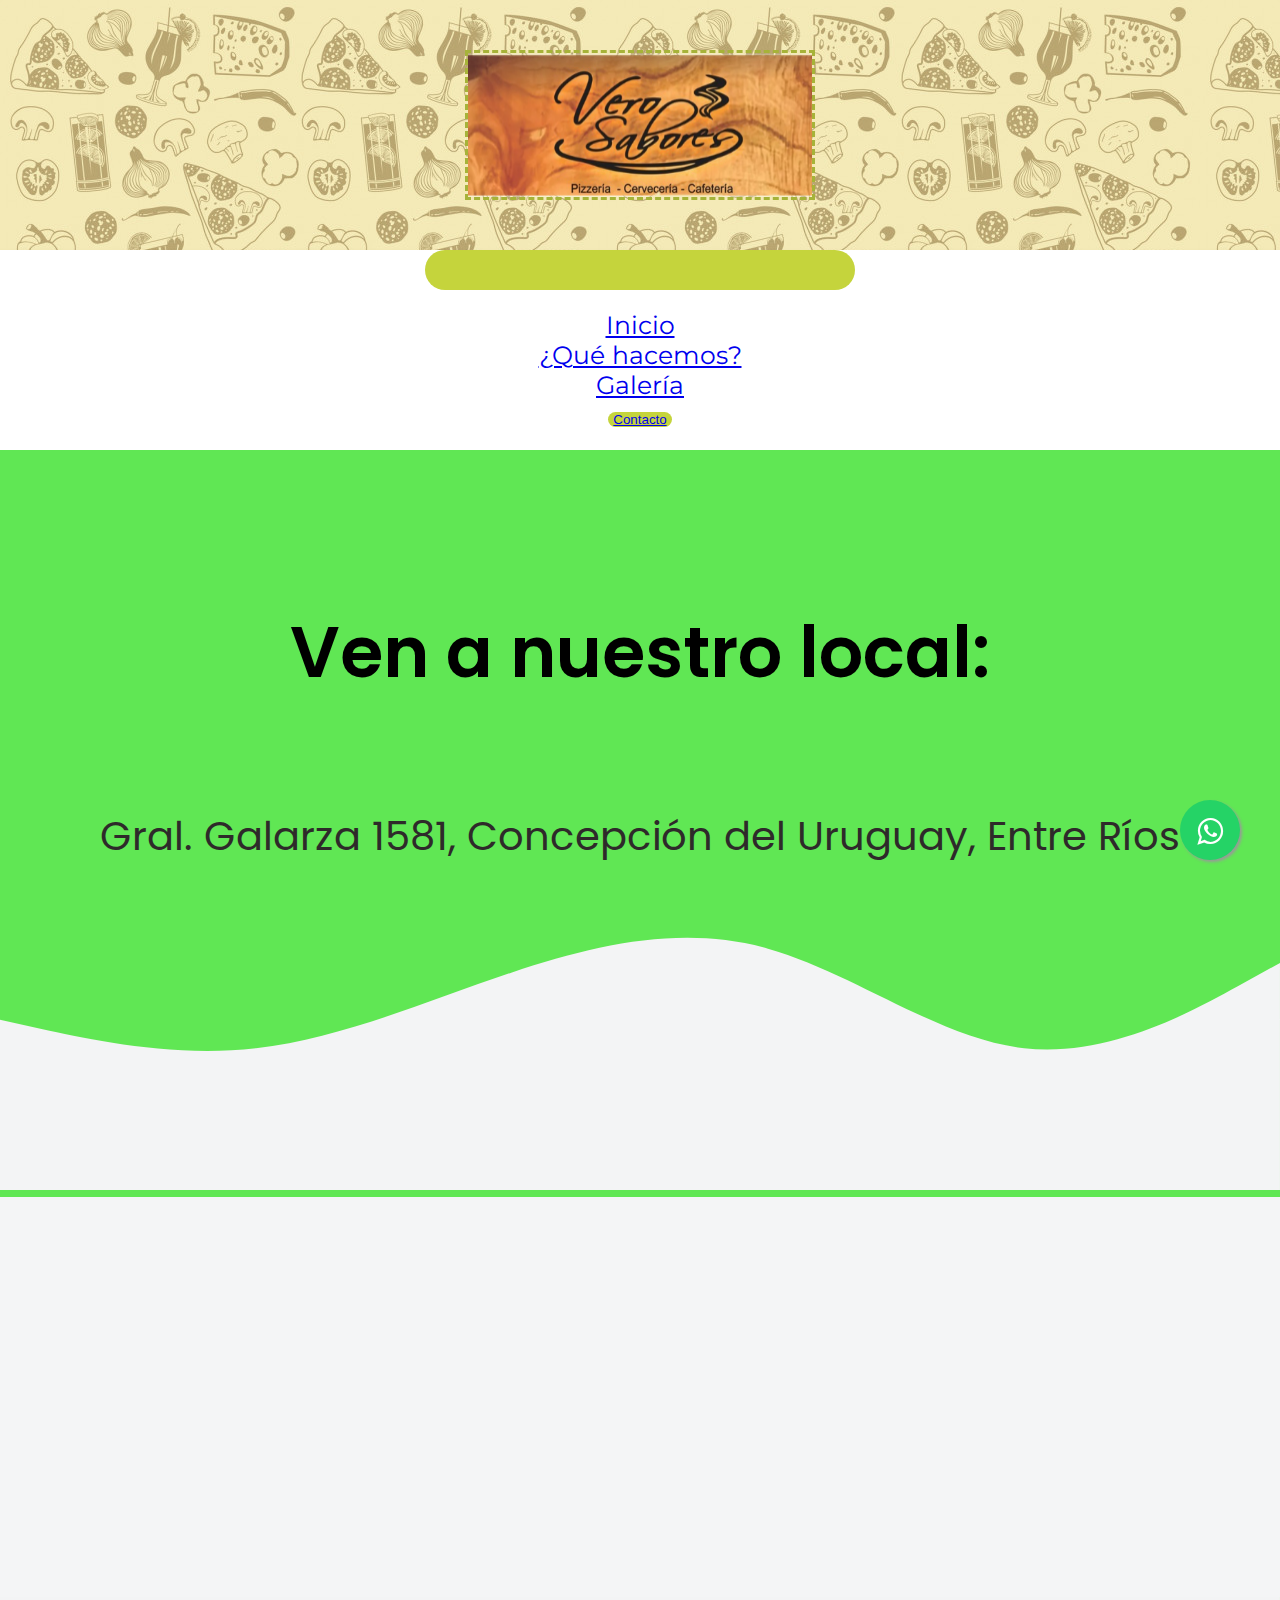
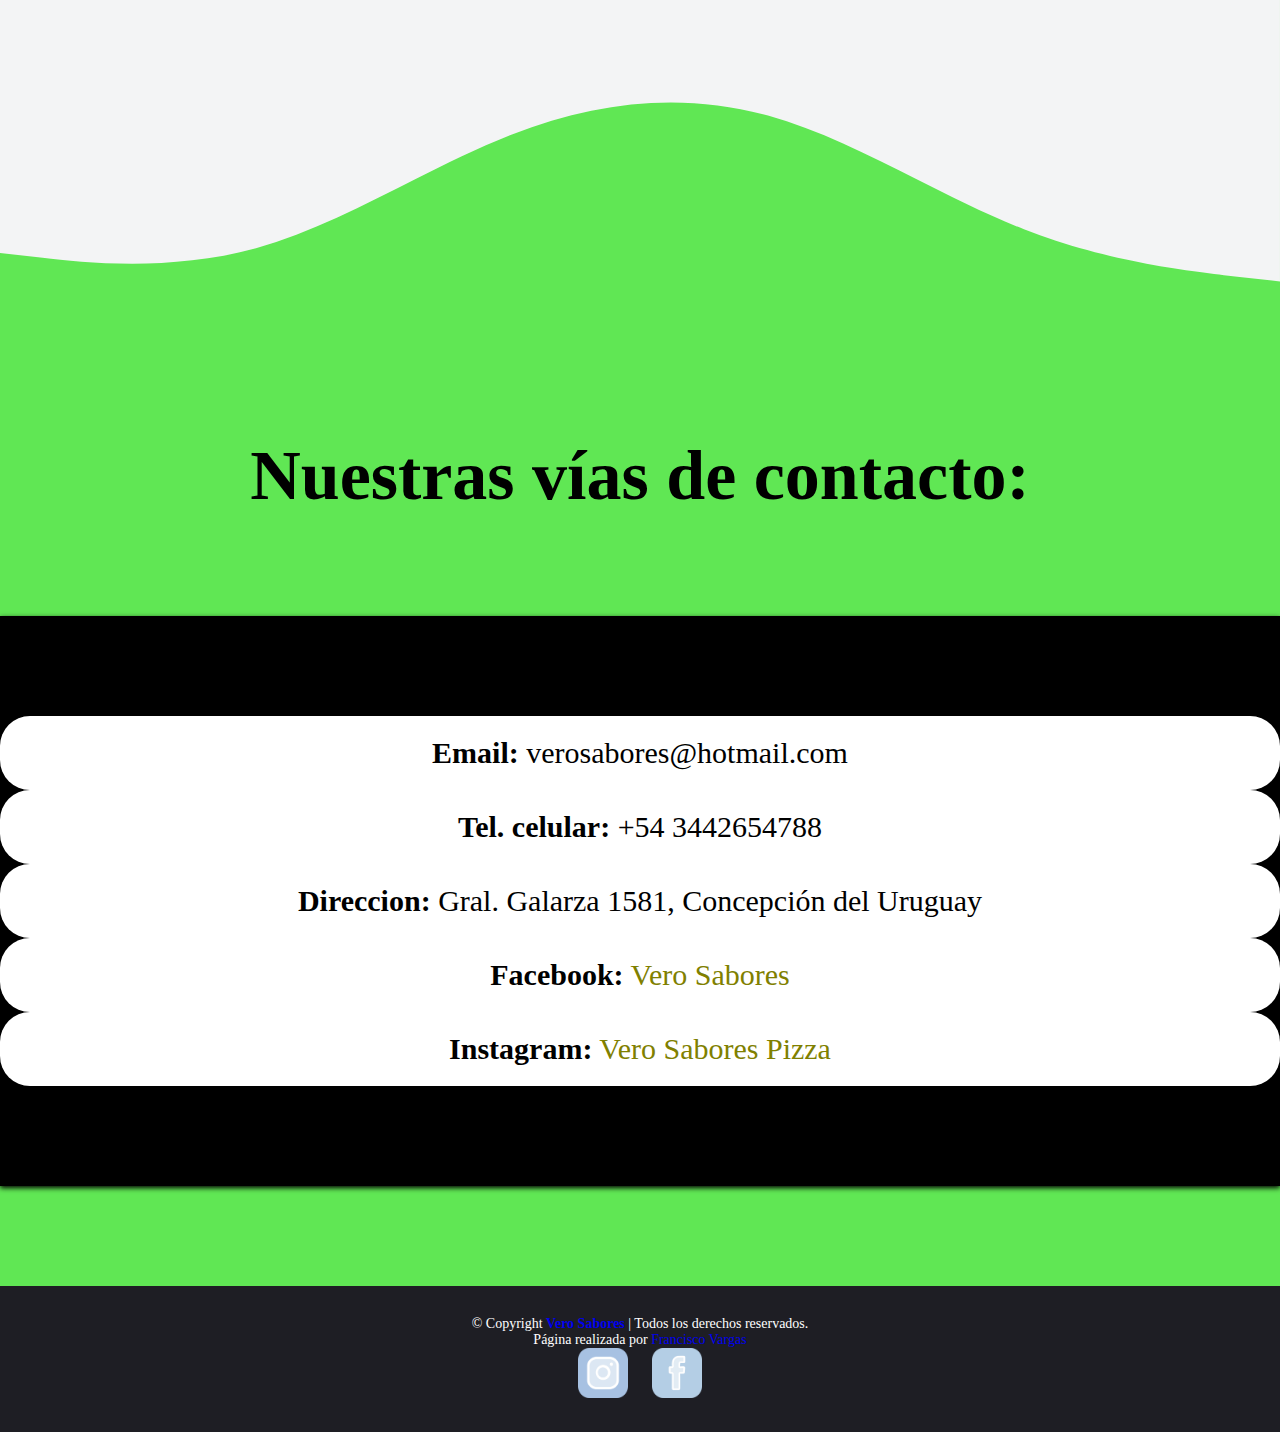
==== contacto.html @ 77429484 "Cambios al responsive Contacto" ====
<!DOCTYPE html>
<html lang="en">
<head>
    <!-- Metatags -->

    <meta charset="UTF-8">
    <meta http-equiv="X-UA-Compatible" content="IE=edge">
    <meta name="viewport" content="width=device-width, initial-scale=1.0">

    <!-- Title -->

    <title>VeroSabores | Contacto 🍻</title>

    <!-- Desc. & Keywords -->

    <meta name="description" content="">
    <meta name="keywords" content="">

    <!-- Fonts -->

    <link rel="preconnect" href="https://fonts.gstatic.com">
    <link href="https://fonts.googleapis.com/css2?family=Montserrat:wght@500&display=swap" rel="stylesheet">
    <link rel="preconnect" href="https://fonts.gstatic.com">
    <link href="https://fonts.googleapis.com/css2?family=Poppins:wght@300;600&display=swap" rel="stylesheet">

    <!-- Bootstrap 5.0v (Beta) -->

    <link href="https://cdn.jsdelivr.net/npm/bootstrap@5.0.0-beta2/dist/css/bootstrap.min.css" rel="stylesheet" integrity="sha384-BmbxuPwQa2lc/FVzBcNJ7UAyJxM6wuqIj61tLrc4wSX0szH/Ev+nYRRuWlolflfl" crossorigin="anonymous">
    <script src="https://cdn.jsdelivr.net/npm/bootstrap@5.0.0-beta2/dist/js/bootstrap.bundle.min.js" integrity="sha384-b5kHyXgcpbZJO/tY9Ul7kGkf1S0CWuKcCD38l8YkeH8z8QjE0GmW1gYU5S9FOnJ0" crossorigin="anonymous"></script>

    <!-- Link CSS & JS -->

    <link rel="stylesheet" href="css/styles.css">
    <link rel="stylesheet" href="css/lightbox.min.css">
    <link rel="stylesheet" href="css/whatsapp.css">
    <link rel="stylesheet" href="js/lightbox-plus-jquery.min.js">
    <link rel="stylesheet" href="js/lightbox.min.js">
    <link rel="stylesheet" href="js/scripts.js">

    <!-- Favicon -->

    <link rel="shortcut icon" href="assets/img/favicon.ico" type="image/x-icon">
    <link rel="icon" href="assets/img/favicon.ico" type="image/x-icon">

</head>

<body>
    <!-- Logotipo -->
    <div class="logotipo" style="background-image: url(assets/img/fondo-pizza.jpg);">

      <a href="index.html"><img class="nota" id="logo" src="assets/img/verosabores-logo-sinfondo1.png" alt="Logo de Vero Sabores"></a>

  </div>
  <!-- Navbar -->
  <header class="sticky-top">

    <nav class="navbar navbar-expand-lg navbar-light bg-color-nav">
      <div class="container-fluid">
        <button class="navbar-toggler" type="button" data-bs-toggle="collapse" data-bs-target="#navbarSupportedContent" aria-controls="navbarSupportedContent" aria-expanded="false" aria-label="Toggle navigation">
          <span class="navbar-toggler-icon"></span>
        </button>
        <div class="collapse navbar-collapse justify-content-center" id="navbarSupportedContent">
          <ul class="navbar-nav ml-auto mb-2 mb-lg-0">
            <li class="nav-item">
              <a class="nav-link " aria-current="page" href="index.html">Inicio</a>
            </li>
            <li class="nav-item">
              <a class="nav-link" href="que-hacemos.html">¿Qué hacemos?</a>
            </li>
            <li class="nav-item">
              <a class="nav-link" href="galeria.html">Galería</a>
            </li>
            <li class="nav-item">
              <button><a class="nav-link active" href="contacto.html" tabindex="-1">Contacto</a></button>
            </li>
          </ul>
        </div>
      </div>
    </nav>

</header>

<main class="main2">

  <div class="div">

    <h1 class="titl">Ven a nuestro local:</h1>

    <p class="titule--2">Gral. Galarza 1581, Concepción del Uruguay, Entre Ríos</p>
        <svg xmlns="http://www.w3.org/2000/svg" viewBox="0 0 1440 320">
          <path fill="#f3f4f5" fill-opacity="1" d="M0,128L48,138.7C96,149,192,171,288,160C384,149,480,107,576,74.7C672,43,768,21,864,48C960,75,1056,149,1152,160C1248,171,1344,117,1392,90.7L1440,64L1440,320L1392,320C1344,320,1248,320,1152,320C1056,320,960,320,864,320C768,320,672,320,576,320C480,320,384,320,288,320C192,320,96,320,48,320L0,320Z"></path>
        </svg>
        <div class="bg-lol map-responsive">
            <div>
              <iframe src="https://www.google.com/maps/embed?pb=!1m18!1m12!1m3!1d3365.485243478358!2d-58.24996128463995!3d-32.48645745607104!2m3!1f0!2f0!3f0!3m2!1i1024!2i768!4f13.1!3m3!1m2!1s0x95afdbb29544fcf9%3A0xb0e0a35dd9c854ce!2sGral.%20Galarza%201581%2C%20Concepci%C3%B3n%20del%20Uruguay%2C%20Entre%20R%C3%ADos!5e0!3m2!1ses!2sar!4v1617273213891!5m2!1ses!2sar" width="1600" height="400" style="border:0;" allowfullscreen="" loading="lazy"></iframe>  </div>
            </div>
        </div>
          <svg xmlns="http://www.w3.org/2000/svg" viewBox="0 0 1440 320">
          <path fill="#f3f4f5" fill-opacity="1" d="M0,288L48,293.3C96,299,192,309,288,282.7C384,256,480,192,576,154.7C672,117,768,107,864,133.3C960,160,1056,224,1152,261.3C1248,299,1344,309,1392,314.7L1440,320L1440,0L1392,0C1344,0,1248,0,1152,0C1056,0,960,0,864,0C768,0,672,0,576,0C480,0,384,0,288,0C192,0,96,0,48,0L0,0Z"></path>
        </svg>

      </div>

    <div class="container">

      <h1 class="titl">Nuestras vías de contacto:</h1>
      <div class="contactanos camb">
        <div class="container">

          <div class="spann"></div>

          <p class="contac"><b>Email:</b> verosabores@hotmail.com</p>
          <p class="contac"><b>Tel. celular:</b> +54 3442654788</p>
          <p class="contac"><b>Direccion:</b> Gral. Galarza 1581, Concepción del Uruguay</p>
          <p class="contac"><b>Facebook:</b> <a href="https://www.facebook.com/VeroSabores/" class="linkeaso">Vero Sabores</a></p>
          <p class="contac"><b>Instagram:</b> <a href="https://www.instagram.com/verosaborespizza/" class="linkeaso">Vero Sabores Pizza</a></p>

          <div class="spann main"></div>

        </div>

      </div>

    </div>
    <div class="spann main"></div>
</main>

<footer id="footer"> <!-- Footer -->
  <div class="container">
    <div>
      © Copyright <strong><span><a class="redsocial" href="https://www.instagram.com/verosaborespizza/" target="_blank">Vero Sabores</a></span></strong> | Todos los derechos reservados.
      <p>Página realizada por <a class="redsocial" href="https://www.instagram.com/codevarg/" target="_blank"> Francisco Vargas</a></p>
    </div>
    <a href="https://www.instagram.com/verosaborespizza/" target="_blank"><img class="socimed" src="assets/img/instagram.png" alt="Logo de Instagram"></a>
    <a href="https://www.facebook.com/VeroSabores/" target="_blank"><img class="socimed" src="assets/img/facebook.png" alt="Logo de Facebook"></a>
  </div>
</footer>

</body>

    <link rel="stylesheet" href="https://maxcdn.bootstrapcdn.com/font-awesome/4.5.0/css/font-awesome.min.css">
    <a href="https://api.whatsapp.com/send?phone=543442654788&text=Hola!%20Envianos%20un%20mensaje%20ante%20cualquier%20consulta%20:)." class="float" target="_blank">
    <i class="fa fa-whatsapp my-float"></i>
    </a>

</html>
---- css/styles.css ----
*   {
    box-sizing: border-box;
    margin: 0;
    padding: 0;
}

body {
    background-color: rgb(197, 212, 60);
    overflow-x: hidden;
}

nav {
    font-family: 'Montserrat', sans-serif;
    font-size: 25px;
    box-shadow: 0px 5px 5px 0px rgba(0,0,0,0.75);
}

nav ul {
    padding: 20px 0 20px 0;
}

nav ul li {
    padding-left: 50px;
    padding-right: 50px;
}

#logo {
    width: 350px;
    height: 150px;
    border: dashed 3px rgb(166, 179, 57);
}

.nota {
    display: block;
    margin: auto;
}

.logotipo {
    padding-top: 50px;
    padding-bottom: 50px;
}

.div {
    min-height: 700px;
    background-size: cover;
    font-family: 'Poppins', sans-serif;
}

.div--div {
    min-height: 700px;
    background-size: cover;
    font-family: 'Poppins', sans-serif;
}

button {
    padding: 0 5px 0 5px;
    background-color: rgb(197, 212, 60);
    border: none;
    border-radius: 50px;
    cursor: pointer;
    transition: all 0.5s ease 0s;
}

button:hover {
    background-color: rgba(218, 238, 34, 0.8);
}

.titule {
    text-align: right;
    font-size: 5rem;
    padding-right: 68px;
    color: #000000;
    font-weight: 600;
    transform: translateY(258%);
}

.secTitule {
    text-align: left;
    font-size: 4rem;
    color: #ffffff;
    font-weight: 600;
    transform: translateY(288%);
}

.bg-color-nav {
    background-color: white;
}

.bg-lol {
    background-color: #f4f5f6;
}

footer {
  left: 0;
  bottom: 0;
  width: 100%;
  text-align: center;
}

#footer {
  background: #1E1E24;
  color: #fff;
  font-size: 14px;
  text-align: center;
  padding: 30px 0;
}

.redsocial {
	text-decoration: none;
}

.main1 {
    background-color: black;
}

.main2 {
    background-color: rgb(96, 231, 84);
}

.and {
    color: white;
    text-align: center;
    font-size: 90px;
    background-color: rgb(0, 0, 0);
}

.titl {
    text-align: center;
    color: rgb(0, 0, 0);
    font-size: 70px;
    padding-top: 150px;
    font-weight: 600;
    margin-bottom: 100px;
}

.div-an {
    min-height: 700px;
    background-color: palegoldenrod;
    font-family: 'Poppins', sans-serif;
}

.titl--2 {
    text-align: center;
    color: rgb(46, 42, 42);
    font-size: 40px;
    padding-top: 85px;
    margin-bottom: 150px;
}

.titl--3 {
    text-align: center;
    color: rgb(46, 42, 42);
    font-size: 40px;
    padding-top: 85px;
}

.title--2 {
    text-align: center;
    color: rgb(46, 42, 42);
    font-size: 40px;
    padding-top: 200px;
    margin-bottom: 50px;
}

.titule--2 {
    text-align: center;
    color: rgb(46, 42, 42);
    font-size: 40px;
    margin-bottom: 40px;
    margin-top: 20px;
}

#local {
    width: 100%;
    margin: 0 auto;
    display: block;
    border-radius: 10px;
    box-shadow: 0 3px 3px 0 black;
}

.bg-wai {
    background-color: rgb(96, 231, 84);
}

.bg-lel {
    background-color: rgb(197, 212, 60);
}

.bg-bl {
    background-color: rgb(0, 0, 0);
}

.bg-pl {
    background-color: palegoldenrod;
}

.cerveza {
    width: 80%;
    height: 80%;
    margin: 0 auto;
    display: block;
    border-radius: 10px;
    box-shadow: 0 3px 3px 0 black;
}

.wave-l {
    padding-bottom: 700px;
    width: 100%;
    background-size: cover;
    background-repeat: no-repeat;
    background-attachment: fixed;
}

.navbar-toggler {
    border: none;
    margin: 0 auto;
    display: block;
    padding: 20px 215px 20px 215px;
}

.nav-item {
    text-align: center;
}

.socimed {
    width: 50px;
    height: 50px;
    margin: 0 10px 0 10px;
}

.linkeaso {
    text-decoration: none;
    color: olive;
}

.linkeaso:hover {
    color: orchid;
    transition: .3s;
}

.pizzerveza--1 {
    text-decoration: none;
    color: rgb(0, 0, 0);
}

.pizzerveza--2 {
    text-decoration: none;
    color: rgb(255, 255, 255);
}

.pizzerveza--1:hover {
    color: rgb(255, 255, 255);
    transition: .5s;
}

.pizzerveza--2:hover {
    color: rgb(0, 0, 0);
    transition: .5s;
}

.bg-calid {
    background-color: palegreen;
}

.contactanos {
    color: chartreuse;
    text-align: center;
    box-shadow: 0 2px 5px 0 black;
    border: none;
}

.contac {
    color: black;
    padding: 20px 0 20px 0;
    font-size: 30px;
    background-color: rgb(255, 255, 255);
    border-radius: 30px;
}

.camb {
    background-color: black;
}

.spann {
    padding: 50px 0 50px 0;
}

.map-responsive {
    overflow:hidden;
    padding-bottom:400px;
    position:relative;
    height:0;
}

.map-responsive iframe{
    left:0;
    top:0;
    height:100%;
    width:100%;
    position:absolute;
}
---- css/whatsapp.css ----
.float {
	position:fixed;
	width:60px;
	height:60px;
	bottom:40px;
	right:40px;
	background-color:#25d366;
	color:#FFF;
	border-radius:50px;
	text-align:center;
 	font-size:30px;
	box-shadow: 2px 2px 3px #999;
  	z-index:100;
}

.float:hover {
	text-decoration: none;
	color: #25d366;
  	background-color:#fff;
}

.my-float {
	margin-top:16px;
}
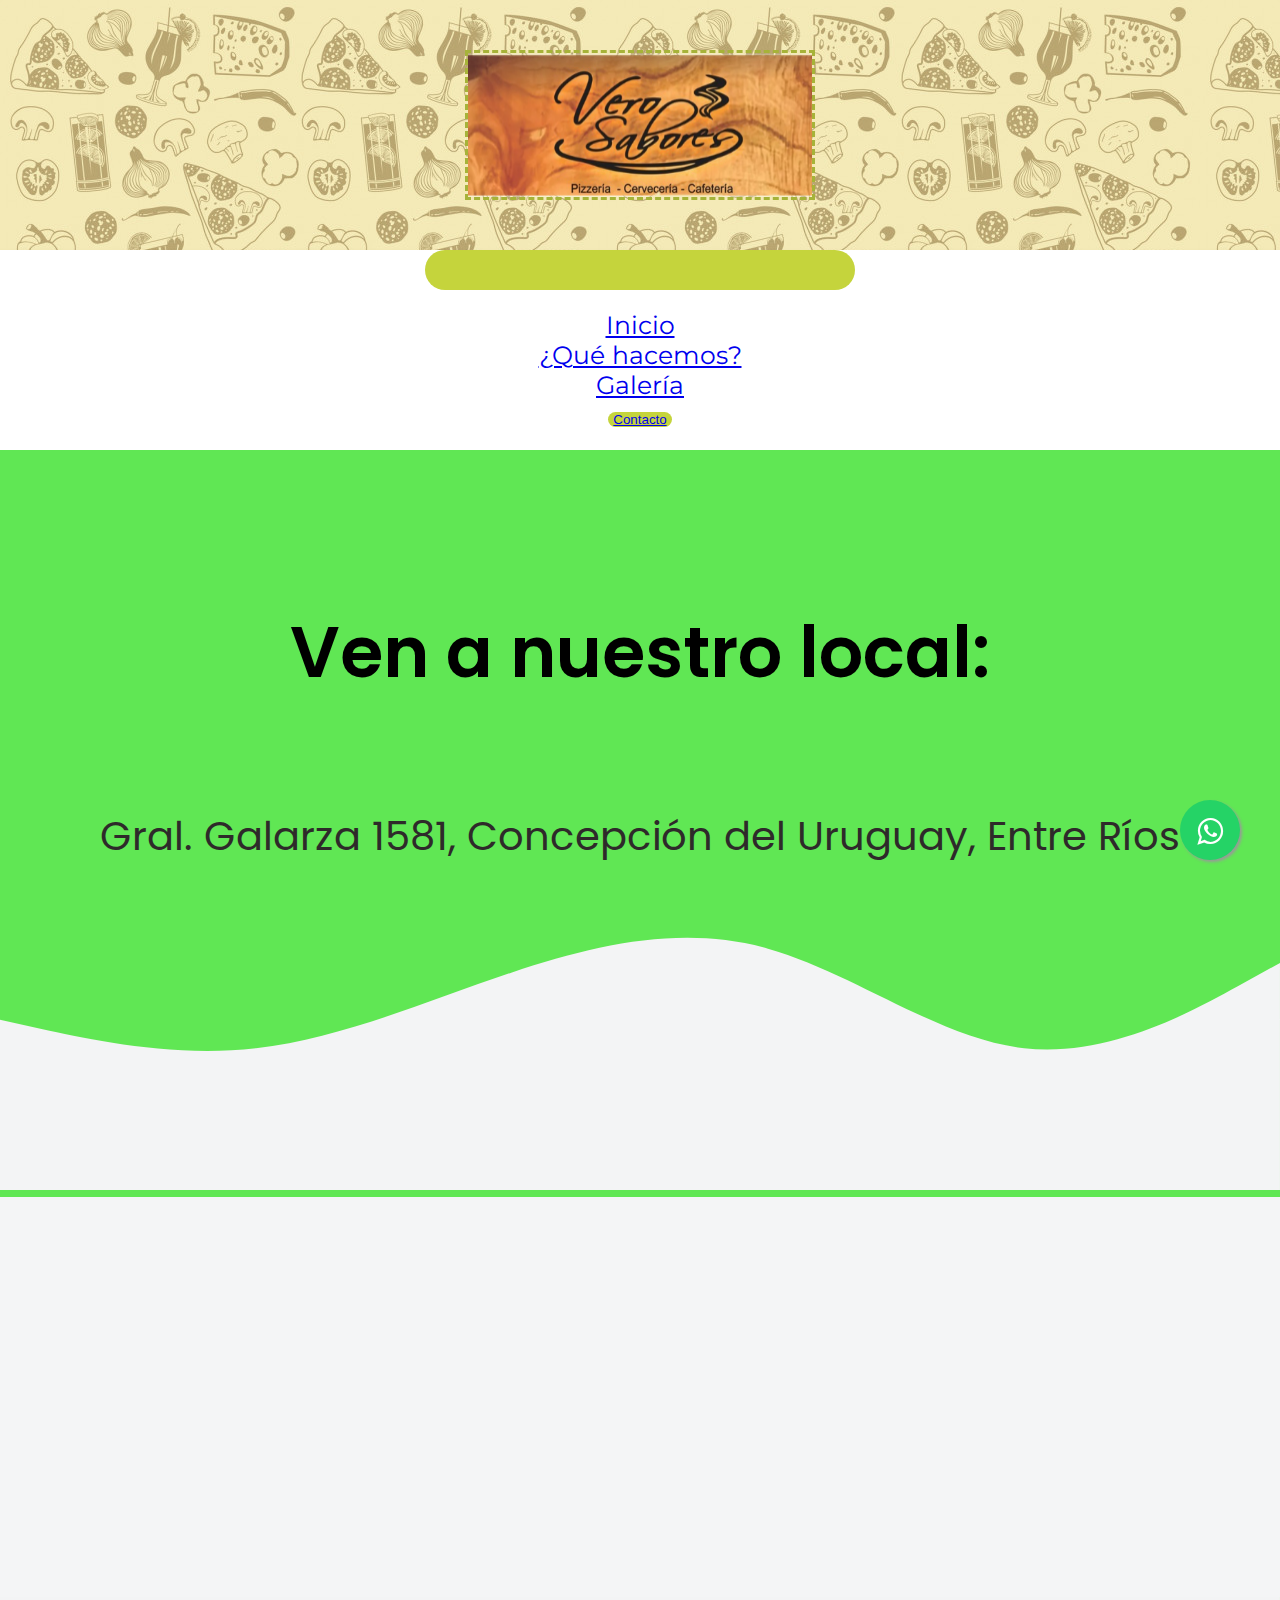
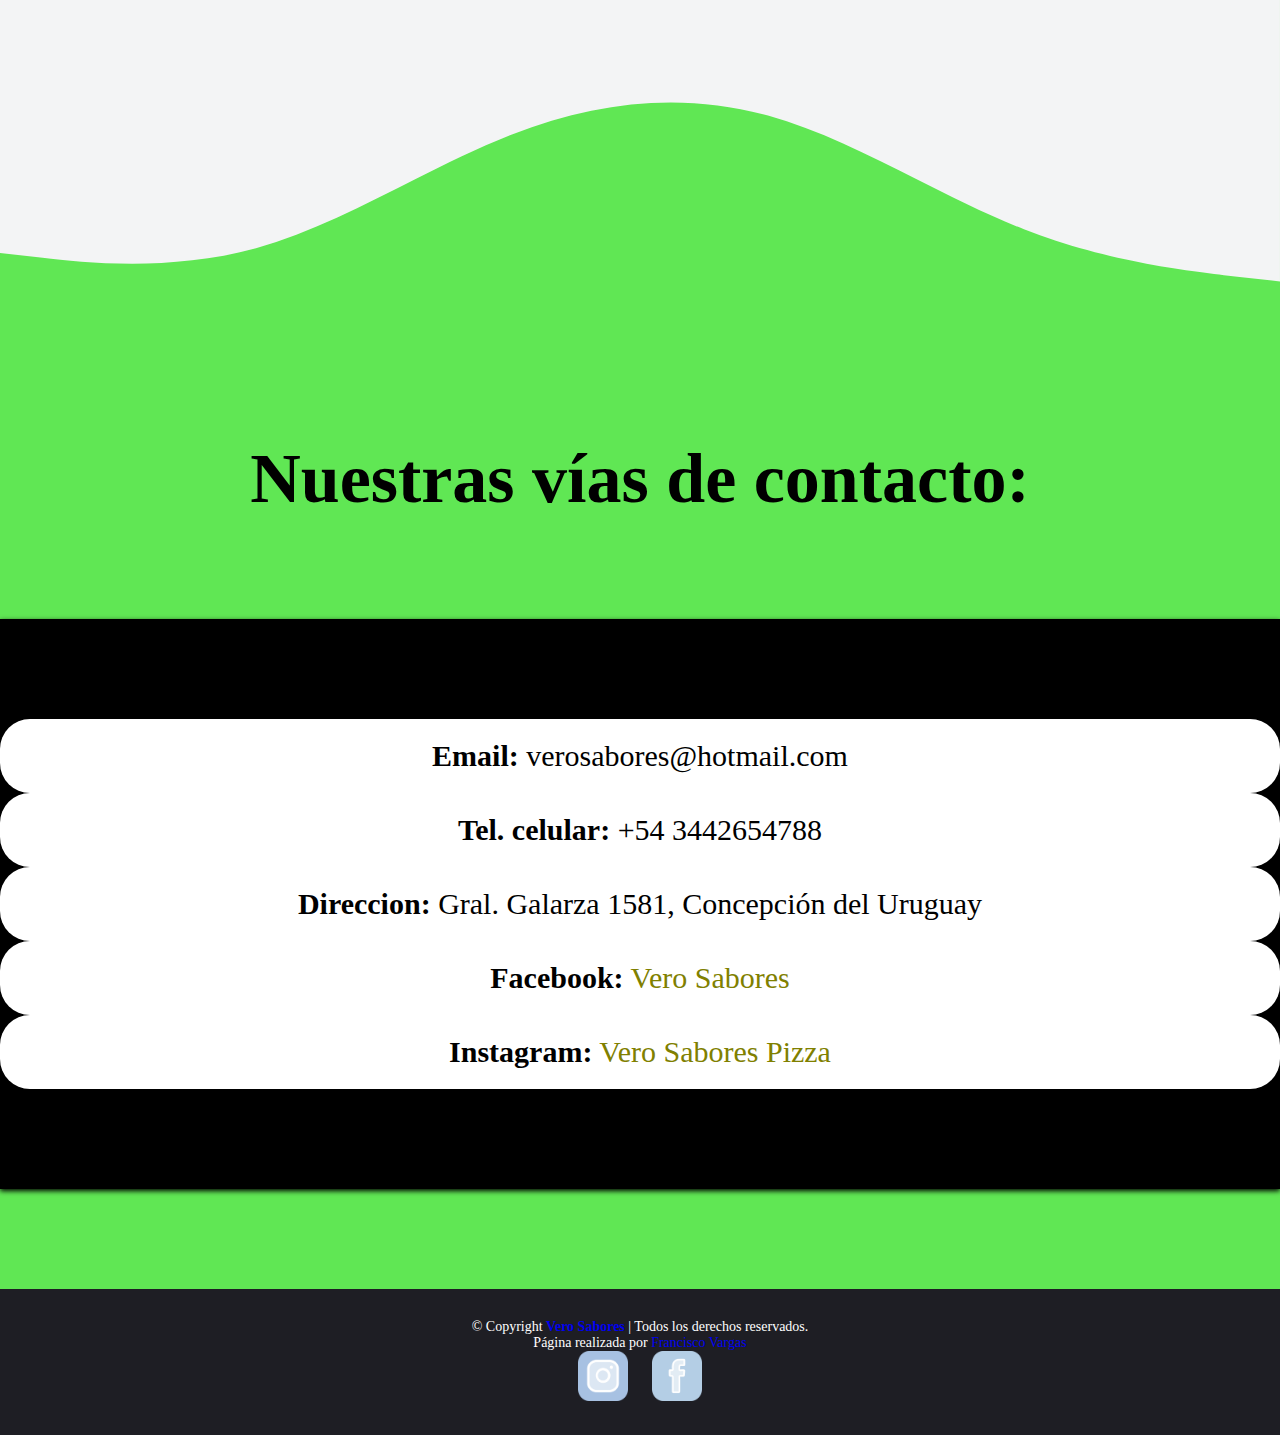
==== commit 29072013: "Arreglo en el Map" ====
--- a/contacto.html
+++ b/contacto.html
@@ -92,8 +92,7 @@
         </svg>
         <div class="bg-lol map-responsive">
             <div>
-              <iframe src="https://www.google.com/maps/embed?pb=!1m18!1m12!1m3!1d3365.485243478358!2d-58.24996128463995!3d-32.48645745607104!2m3!1f0!2f0!3f0!3m2!1i1024!2i768!4f13.1!3m3!1m2!1s0x95afdbb29544fcf9%3A0xb0e0a35dd9c854ce!2sGral.%20Galarza%201581%2C%20Concepci%C3%B3n%20del%20Uruguay%2C%20Entre%20R%C3%ADos!5e0!3m2!1ses!2sar!4v1617273213891!5m2!1ses!2sar" width="1600" height="400" style="border:0;" allowfullscreen="" loading="lazy"></iframe>  </div>
-            </div>
+              <iframe src="https://www.google.com/maps/embed?pb=!1m18!1m12!1m3!1d3365.4693348629366!2d-58.24772968673956!3d-32.48688280369499!2m3!1f0!2f0!3f0!3m2!1i1024!2i768!4f13.1!3m3!1m2!1s0x95afdbb29544fcf9%3A0xb0e0a35dd9c854ce!2sGral.%20Galarza%201581%2C%20Concepci%C3%B3n%20del%20Uruguay%2C%20Entre%20R%C3%ADos!5e0!3m2!1ses!2sar!4v1617619131535!5m2!1ses!2sar" width="600" height="450" style="border:0;" allowfullscreen="" loading="lazy"></iframe>            </div>
         </div>
           <svg xmlns="http://www.w3.org/2000/svg" viewBox="0 0 1440 320">
           <path fill="#f3f4f5" fill-opacity="1" d="M0,288L48,293.3C96,299,192,309,288,282.7C384,256,480,192,576,154.7C672,117,768,107,864,133.3C960,160,1056,224,1152,261.3C1248,299,1344,309,1392,314.7L1440,320L1440,0L1392,0C1344,0,1248,0,1152,0C1056,0,960,0,864,0C768,0,672,0,576,0C480,0,384,0,288,0C192,0,96,0,48,0L0,0Z"></path>
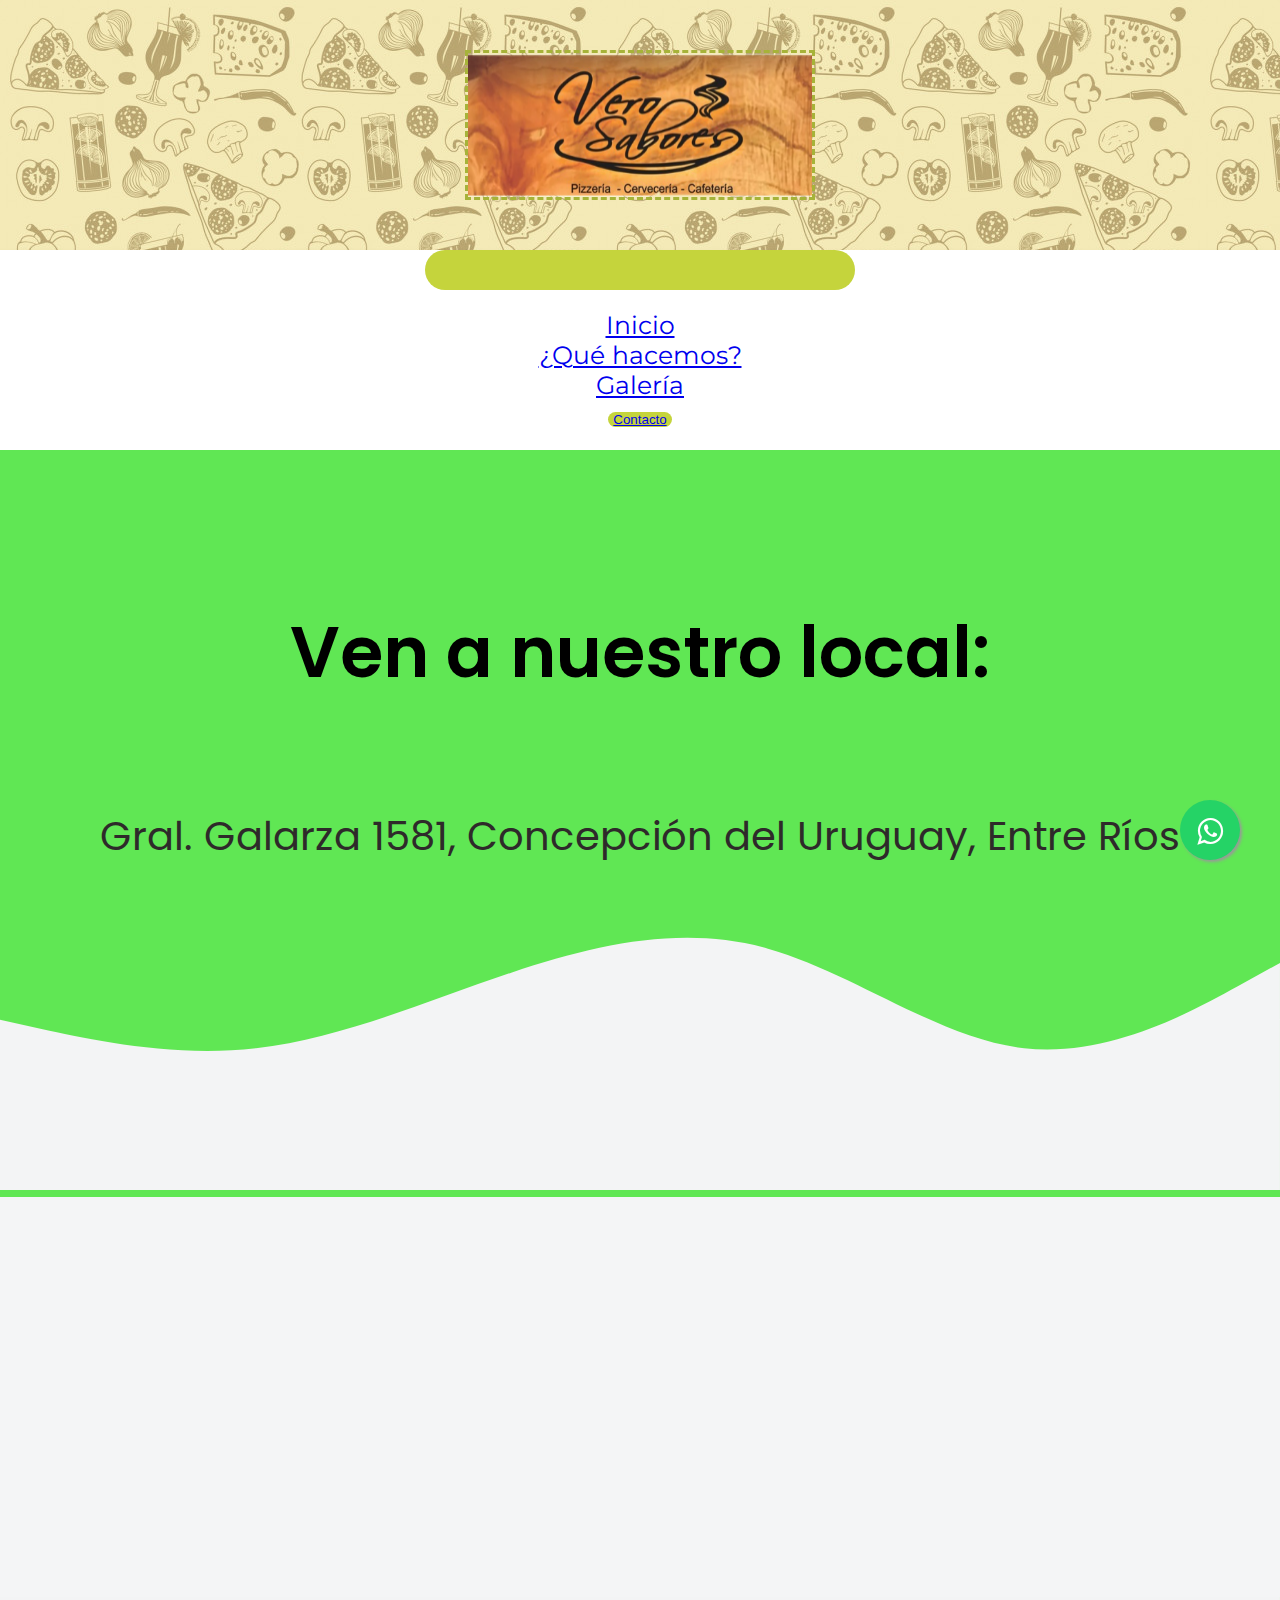
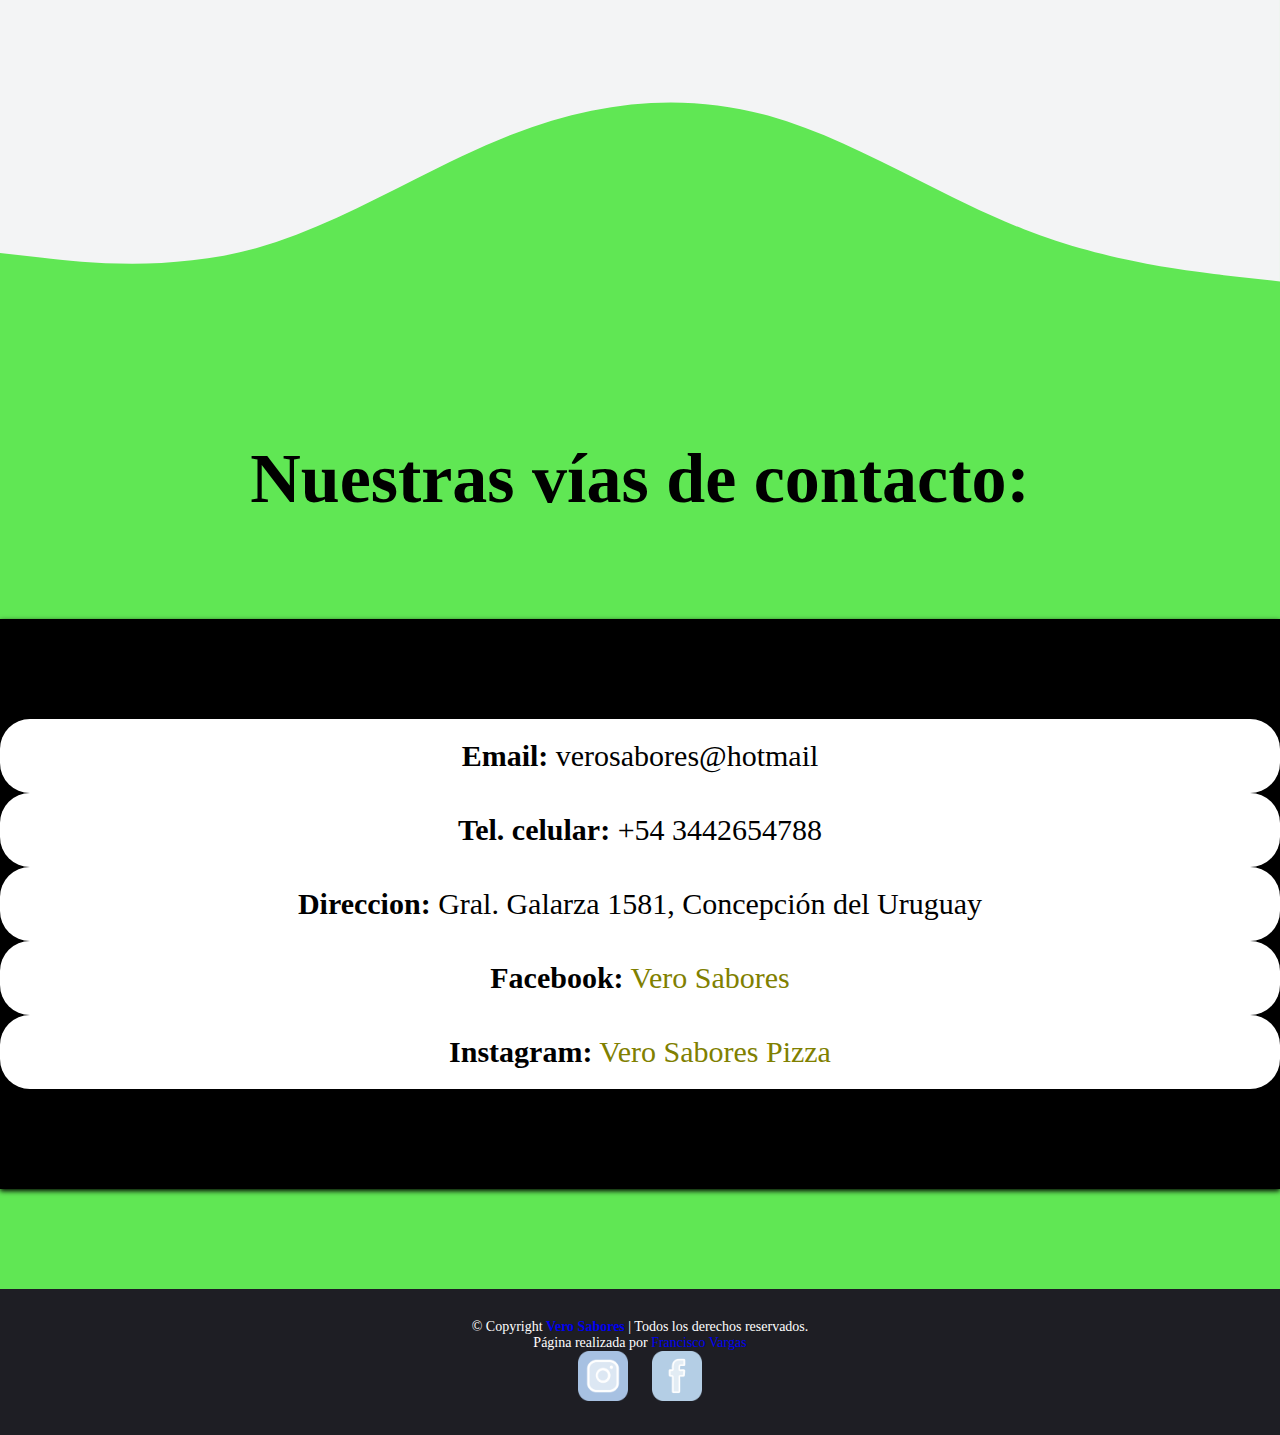
==== commit c5b0f691: "Respo" ====
--- a/contacto.html
+++ b/contacto.html
@@ -108,7 +108,7 @@
 
           <div class="spann"></div>
 
-          <p class="contac"><b>Email:</b> verosabores@hotmail.com</p>
+          <p class="contac"><b>Email:</b> verosabores@hotmail</p>
           <p class="contac"><b>Tel. celular:</b> +54 3442654788</p>
           <p class="contac"><b>Direccion:</b> Gral. Galarza 1581, Concepción del Uruguay</p>
           <p class="contac"><b>Facebook:</b> <a href="https://www.facebook.com/VeroSabores/" class="linkeaso">Vero Sabores</a></p>
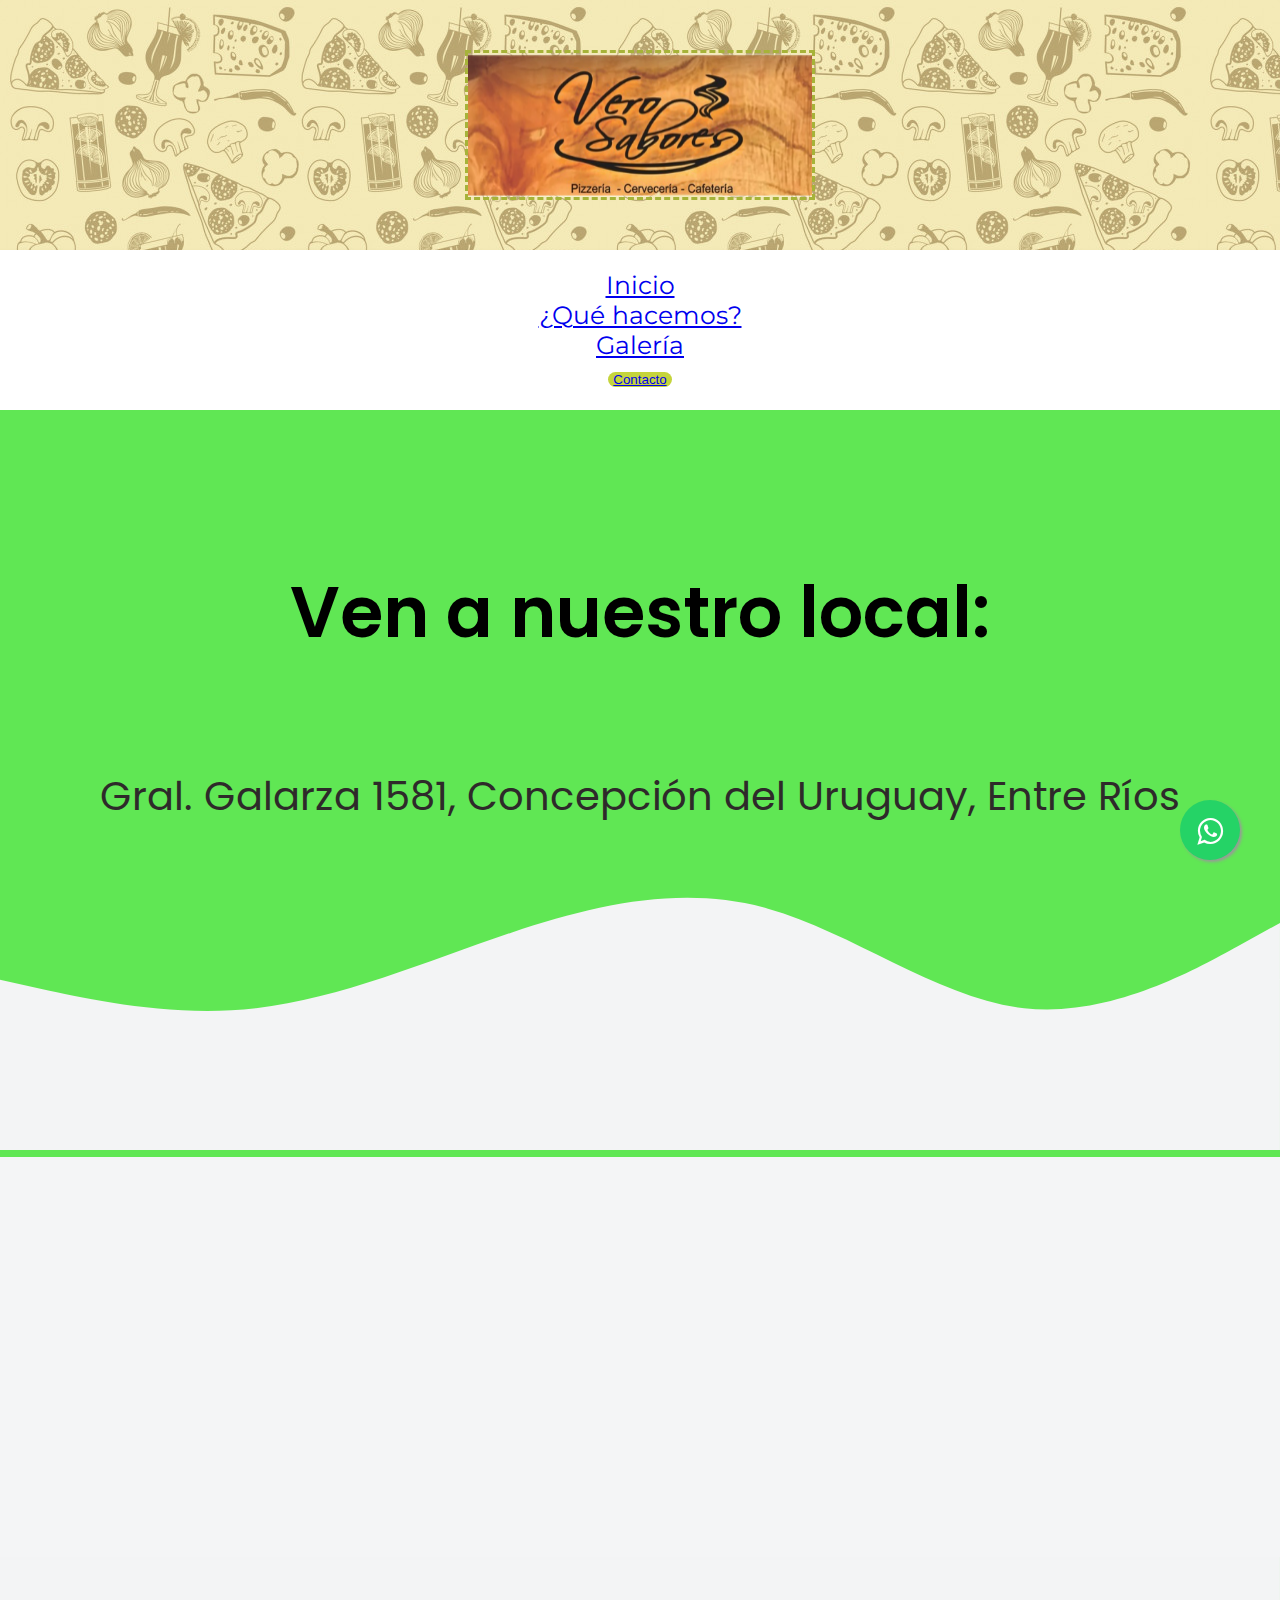
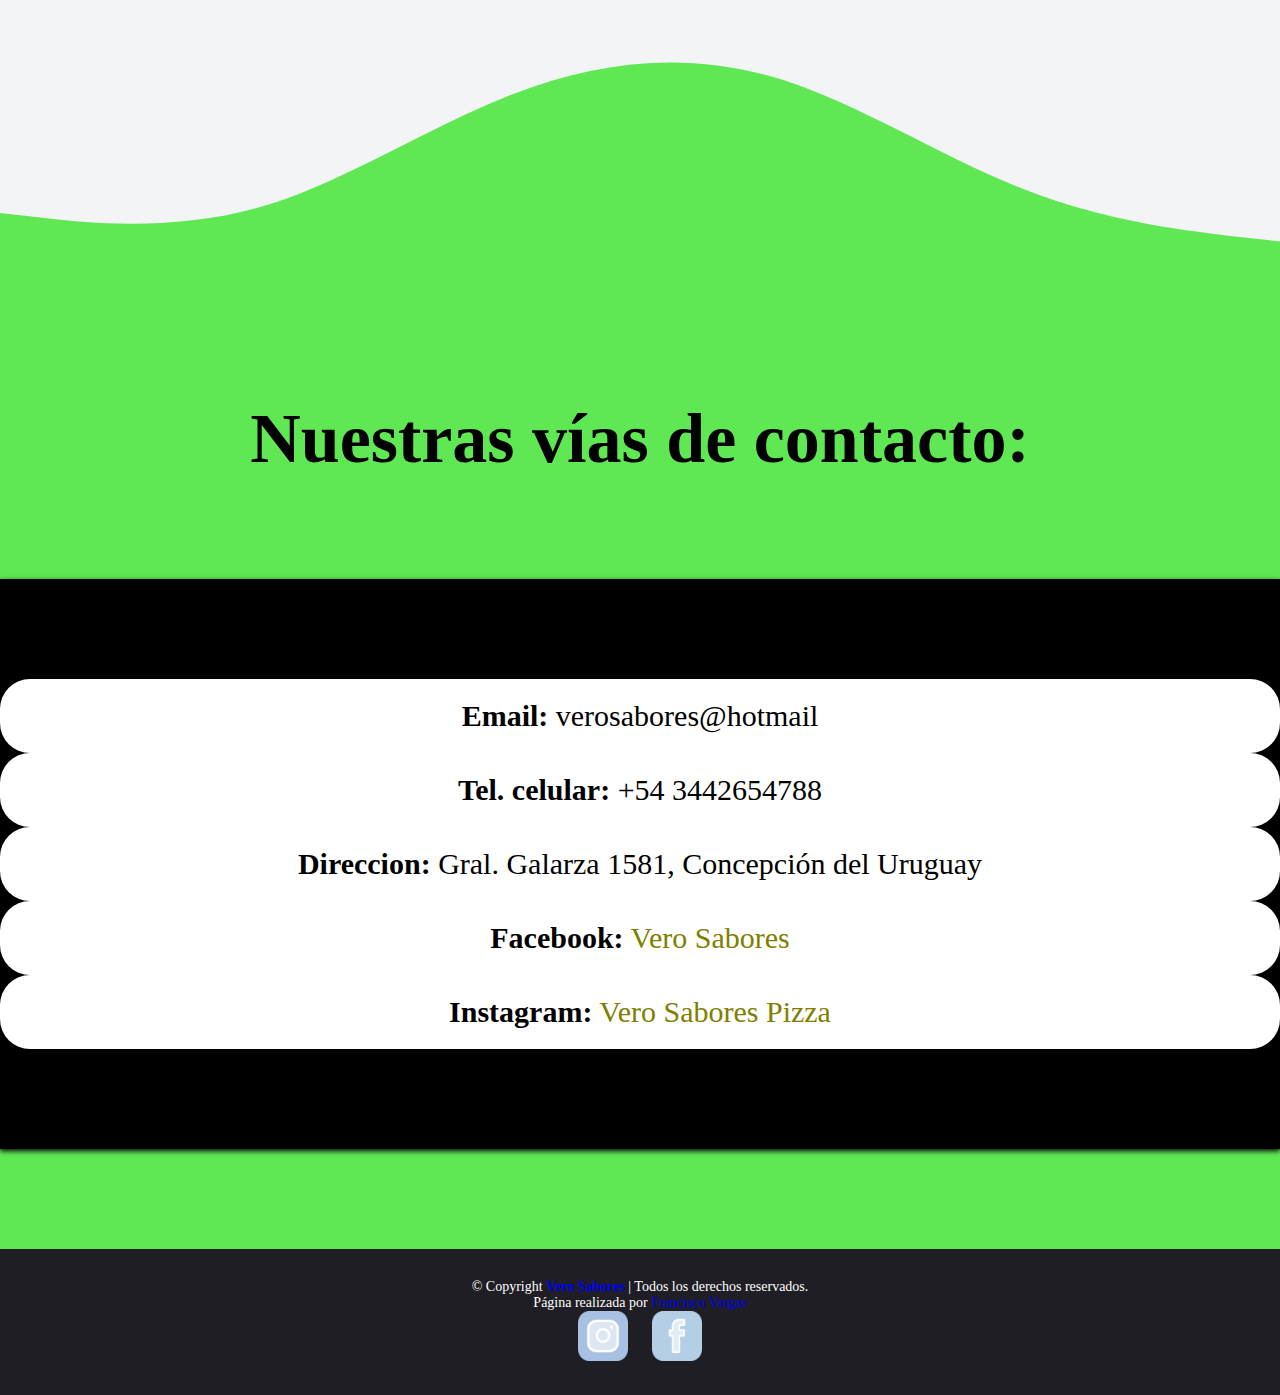
==== commit 2f6027d8: "Error responsive corregido" ====
--- a/contacto.html
+++ b/contacto.html
@@ -90,9 +90,9 @@
         <svg xmlns="http://www.w3.org/2000/svg" viewBox="0 0 1440 320">
           <path fill="#f3f4f5" fill-opacity="1" d="M0,128L48,138.7C96,149,192,171,288,160C384,149,480,107,576,74.7C672,43,768,21,864,48C960,75,1056,149,1152,160C1248,171,1344,117,1392,90.7L1440,64L1440,320L1392,320C1344,320,1248,320,1152,320C1056,320,960,320,864,320C768,320,672,320,576,320C480,320,384,320,288,320C192,320,96,320,48,320L0,320Z"></path>
         </svg>
-        <div class="bg-lol map-responsive">
+        <div class="bg-lol map-responsive container">
             <div>
-              <iframe src="https://www.google.com/maps/embed?pb=!1m18!1m12!1m3!1d3365.4693348629366!2d-58.24772968673956!3d-32.48688280369499!2m3!1f0!2f0!3f0!3m2!1i1024!2i768!4f13.1!3m3!1m2!1s0x95afdbb29544fcf9%3A0xb0e0a35dd9c854ce!2sGral.%20Galarza%201581%2C%20Concepci%C3%B3n%20del%20Uruguay%2C%20Entre%20R%C3%ADos!5e0!3m2!1ses!2sar!4v1617619131535!5m2!1ses!2sar" width="600" height="450" style="border:0;" allowfullscreen="" loading="lazy"></iframe>            </div>
+              <iframe src="https://www.google.com/maps/embed?pb=!1m18!1m12!1m3!1d3365.4693348629366!2d-58.24772968673956!3d-32.48688280369499!2m3!1f0!2f0!3f0!3m2!1i1024!2i768!4f13.1!3m3!1m2!1s0x95afdbb29544fcf9%3A0xb0e0a35dd9c854ce!2sGral.%20Galarza%201581%2C%20Concepci%C3%B3n%20del%20Uruguay%2C%20Entre%20R%C3%ADos!5e0!3m2!1ses!2sar!4v1617619131535!5m2!1ses!2sar" width="200" height="500" style="border:0;" allowfullscreen="" loading="lazy"></iframe>            </div>
         </div>
           <svg xmlns="http://www.w3.org/2000/svg" viewBox="0 0 1440 320">
           <path fill="#f3f4f5" fill-opacity="1" d="M0,288L48,293.3C96,299,192,309,288,282.7C384,256,480,192,576,154.7C672,117,768,107,864,133.3C960,160,1056,224,1152,261.3C1248,299,1344,309,1392,314.7L1440,320L1440,0L1392,0C1344,0,1248,0,1152,0C1056,0,960,0,864,0C768,0,672,0,576,0C480,0,384,0,288,0C192,0,96,0,48,0L0,0Z"></path>
@@ -135,11 +135,13 @@
   </div>
 </footer>
 
+
+<link rel="stylesheet" href="https://maxcdn.bootstrapcdn.com/font-awesome/4.5.0/css/font-awesome.min.css">
+<a href="https://api.whatsapp.com/send?phone=543442654788&text=Hola!%20Envianos%20un%20mensaje%20ante%20cualquier%20consulta%20:)." class="float" target="_blank">
+<i class="fa fa-whatsapp my-float"></i>
+</a>
+
 </body>
 
-    <link rel="stylesheet" href="https://maxcdn.bootstrapcdn.com/font-awesome/4.5.0/css/font-awesome.min.css">
-    <a href="https://api.whatsapp.com/send?phone=543442654788&text=Hola!%20Envianos%20un%20mensaje%20ante%20cualquier%20consulta%20:)." class="float" target="_blank">
-    <i class="fa fa-whatsapp my-float"></i>
-    </a>
 
 </html>--- a/css/styles.css
+++ b/css/styles.css
@@ -215,7 +215,6 @@
     border: none;
     margin: 0 auto;
     display: block;
-    padding: 20px 215px 20px 215px;
 }
 
 .nav-item {
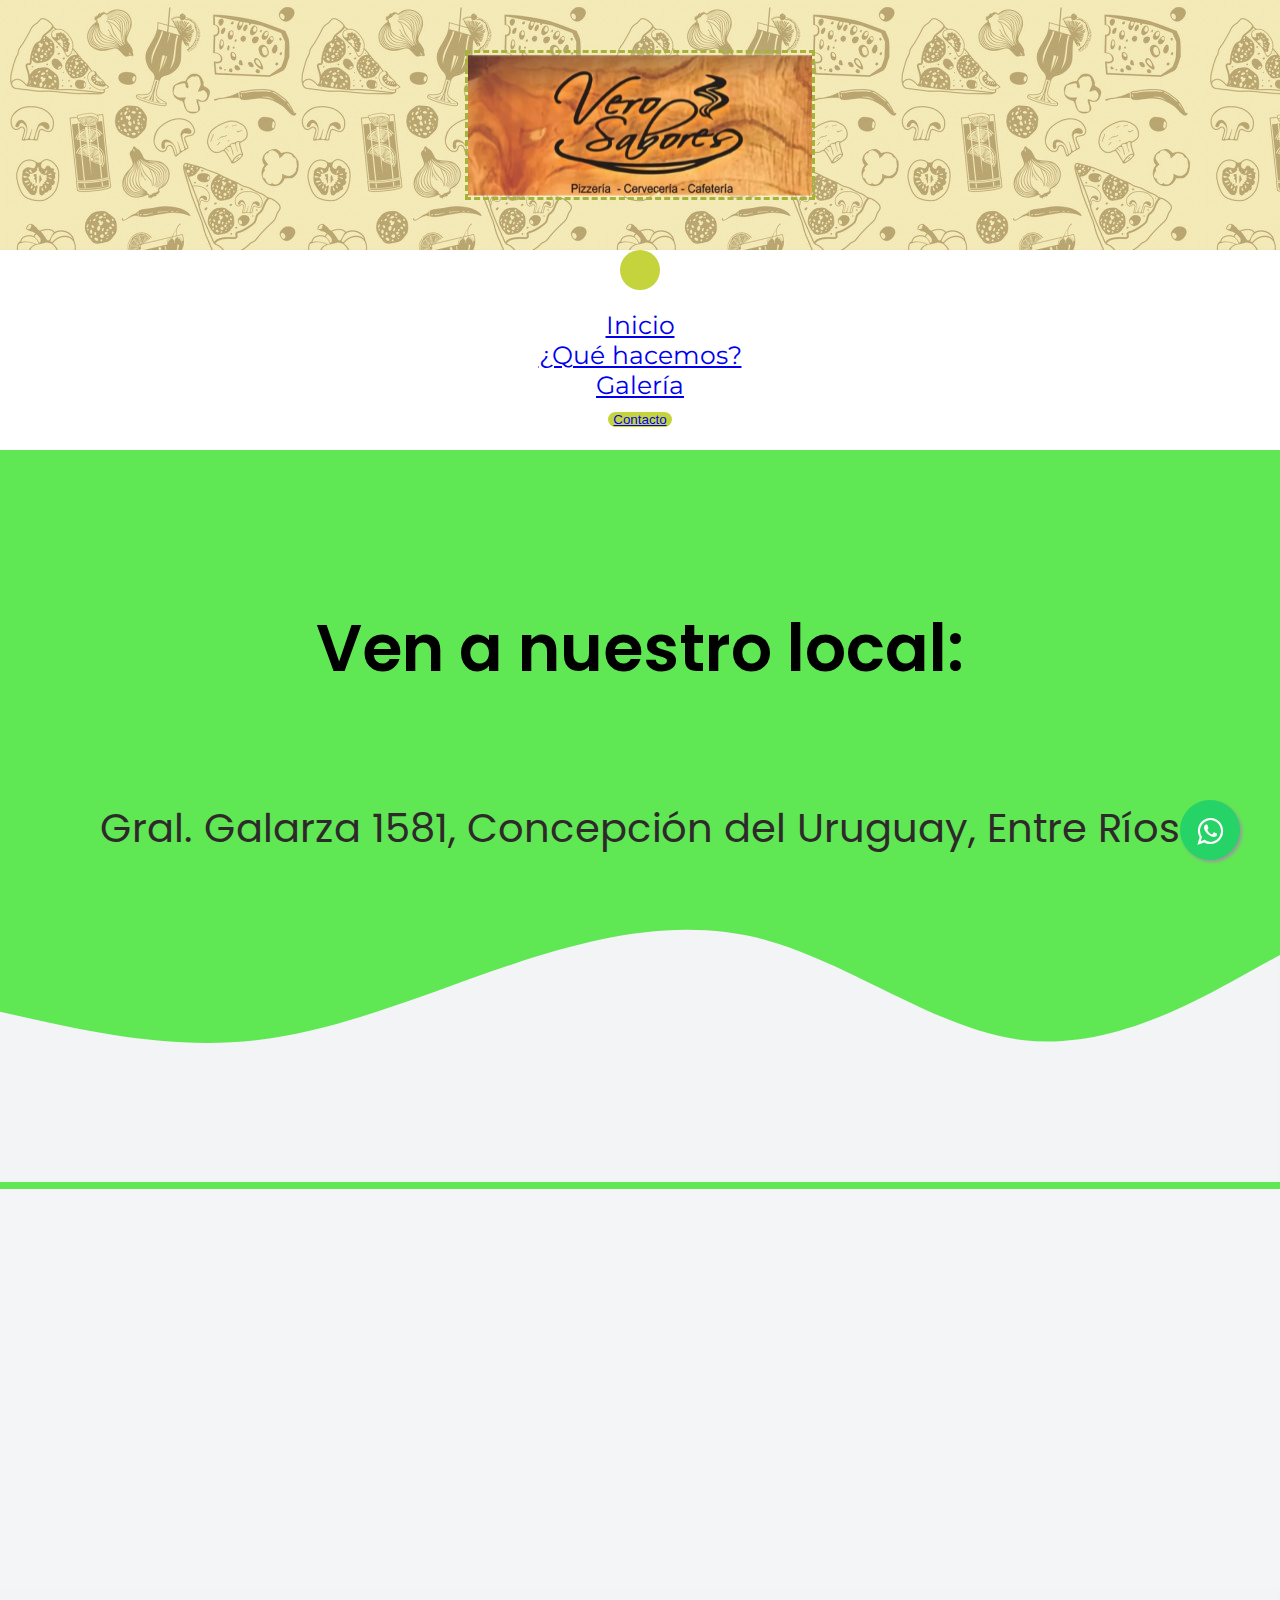
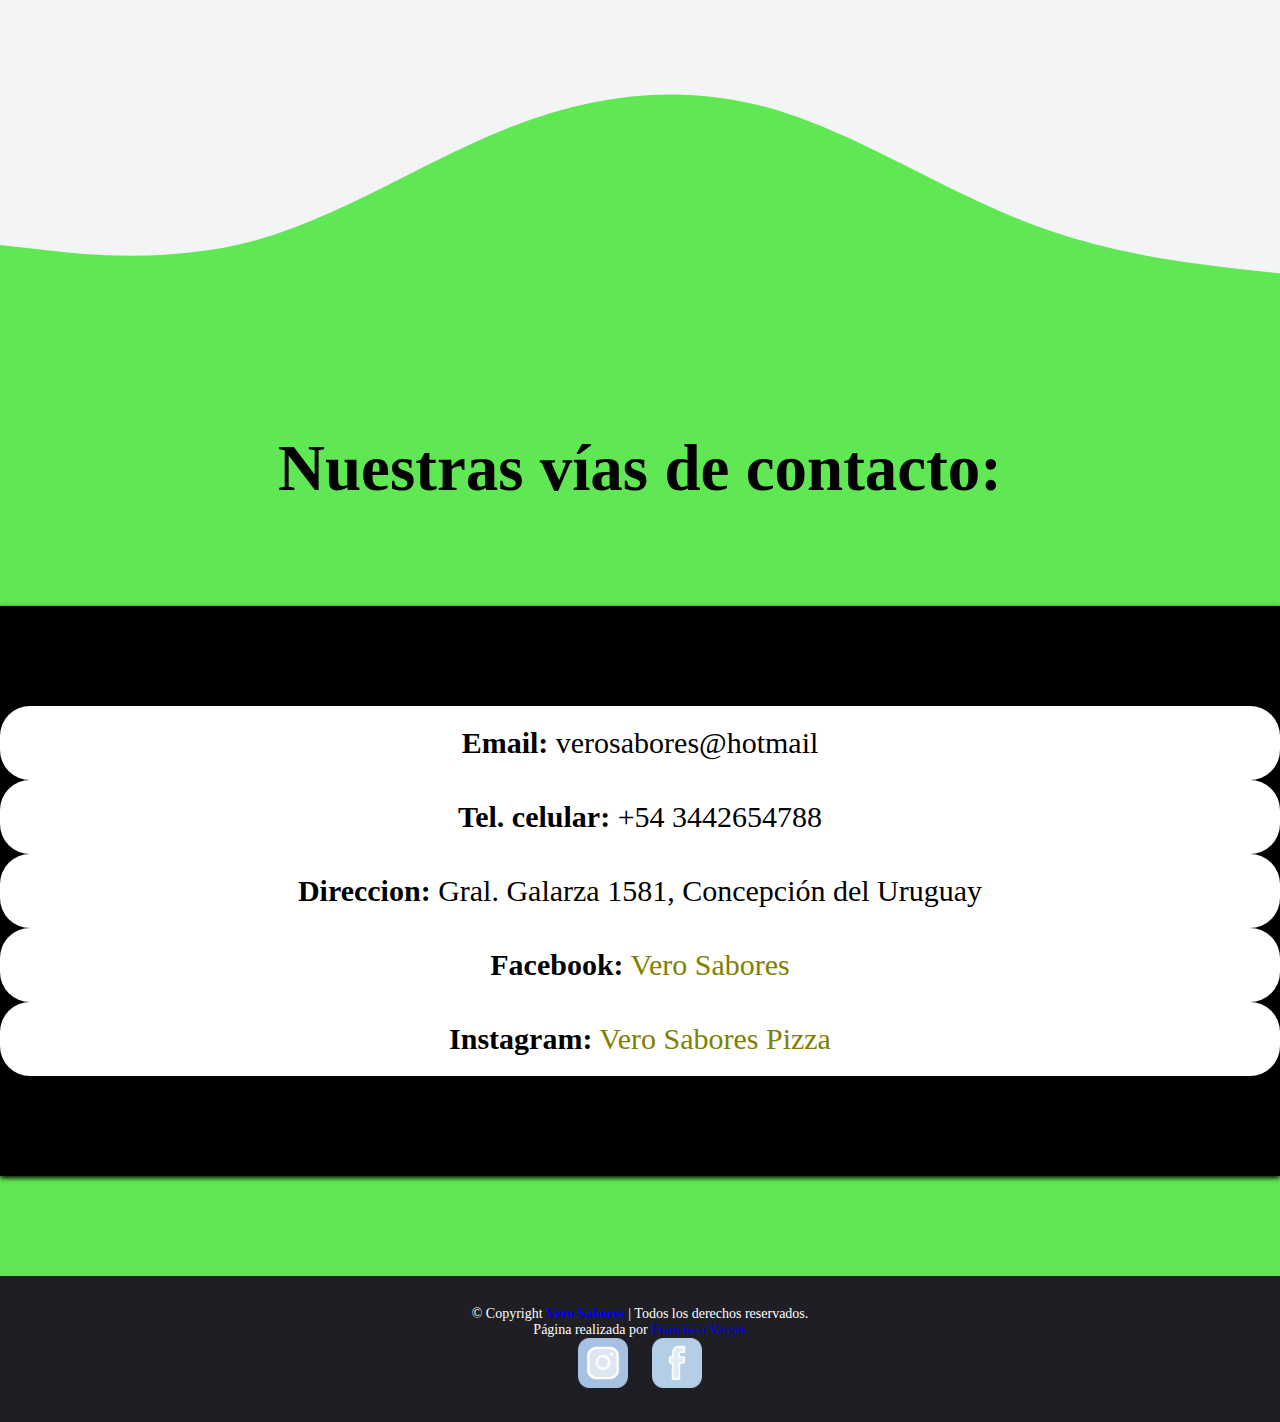
==== commit 4d68ad14: "Font size aclarado" ====
--- a/contacto.html
+++ b/contacto.html
@@ -90,7 +90,7 @@
         <svg xmlns="http://www.w3.org/2000/svg" viewBox="0 0 1440 320">
           <path fill="#f3f4f5" fill-opacity="1" d="M0,128L48,138.7C96,149,192,171,288,160C384,149,480,107,576,74.7C672,43,768,21,864,48C960,75,1056,149,1152,160C1248,171,1344,117,1392,90.7L1440,64L1440,320L1392,320C1344,320,1248,320,1152,320C1056,320,960,320,864,320C768,320,672,320,576,320C480,320,384,320,288,320C192,320,96,320,48,320L0,320Z"></path>
         </svg>
-        <div class="bg-lol map-responsive container">
+        <div class="bg-lol map-responsive">
             <div>
               <iframe src="https://www.google.com/maps/embed?pb=!1m18!1m12!1m3!1d3365.4693348629366!2d-58.24772968673956!3d-32.48688280369499!2m3!1f0!2f0!3f0!3m2!1i1024!2i768!4f13.1!3m3!1m2!1s0x95afdbb29544fcf9%3A0xb0e0a35dd9c854ce!2sGral.%20Galarza%201581%2C%20Concepci%C3%B3n%20del%20Uruguay%2C%20Entre%20R%C3%ADos!5e0!3m2!1ses!2sar!4v1617619131535!5m2!1ses!2sar" width="200" height="500" style="border:0;" allowfullscreen="" loading="lazy"></iframe>            </div>
         </div>
--- a/css/styles.css
+++ b/css/styles.css
@@ -127,7 +127,7 @@
 .titl {
     text-align: center;
     color: rgb(0, 0, 0);
-    font-size: 70px;
+    font-size: 65px;
     padding-top: 150px;
     font-weight: 600;
     margin-bottom: 100px;
@@ -215,6 +215,7 @@
     border: none;
     margin: 0 auto;
     display: block;
+    padding: 20px 20px 20px 20px;
 }
 
 .nav-item {
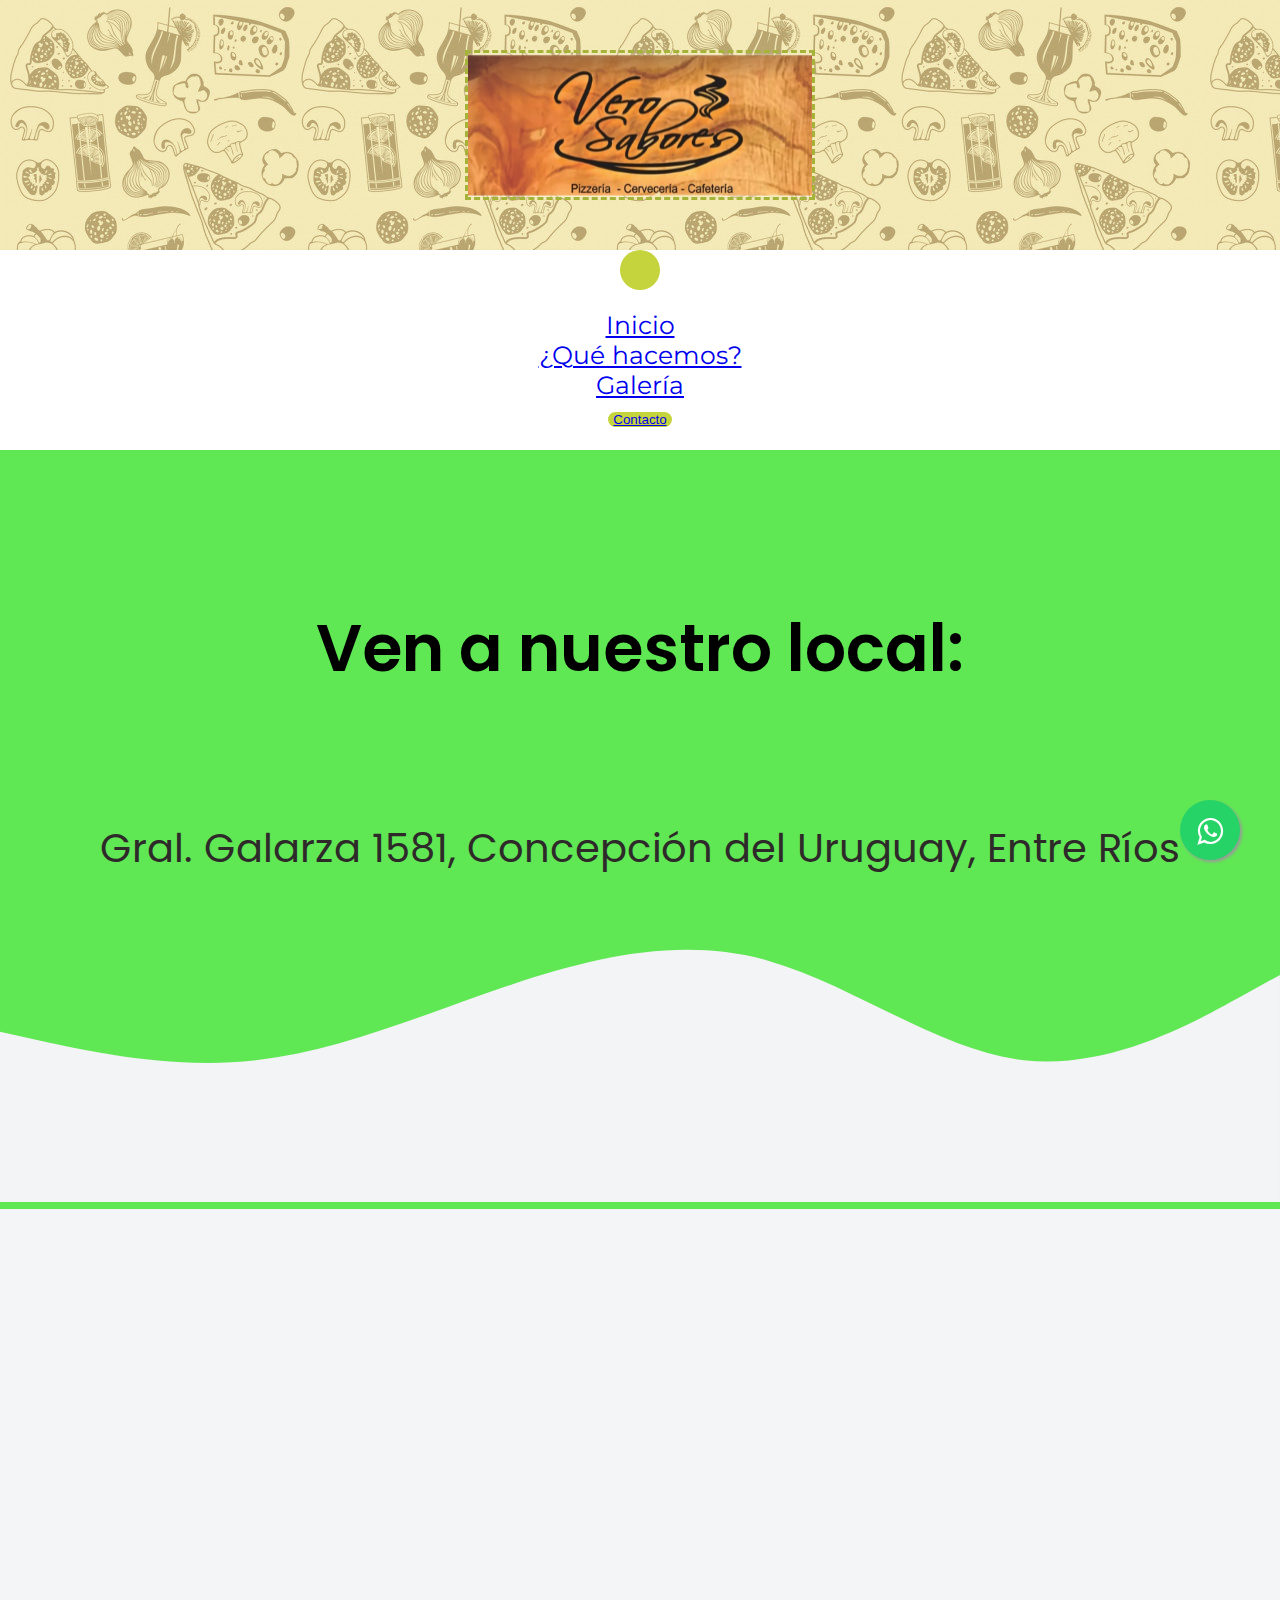
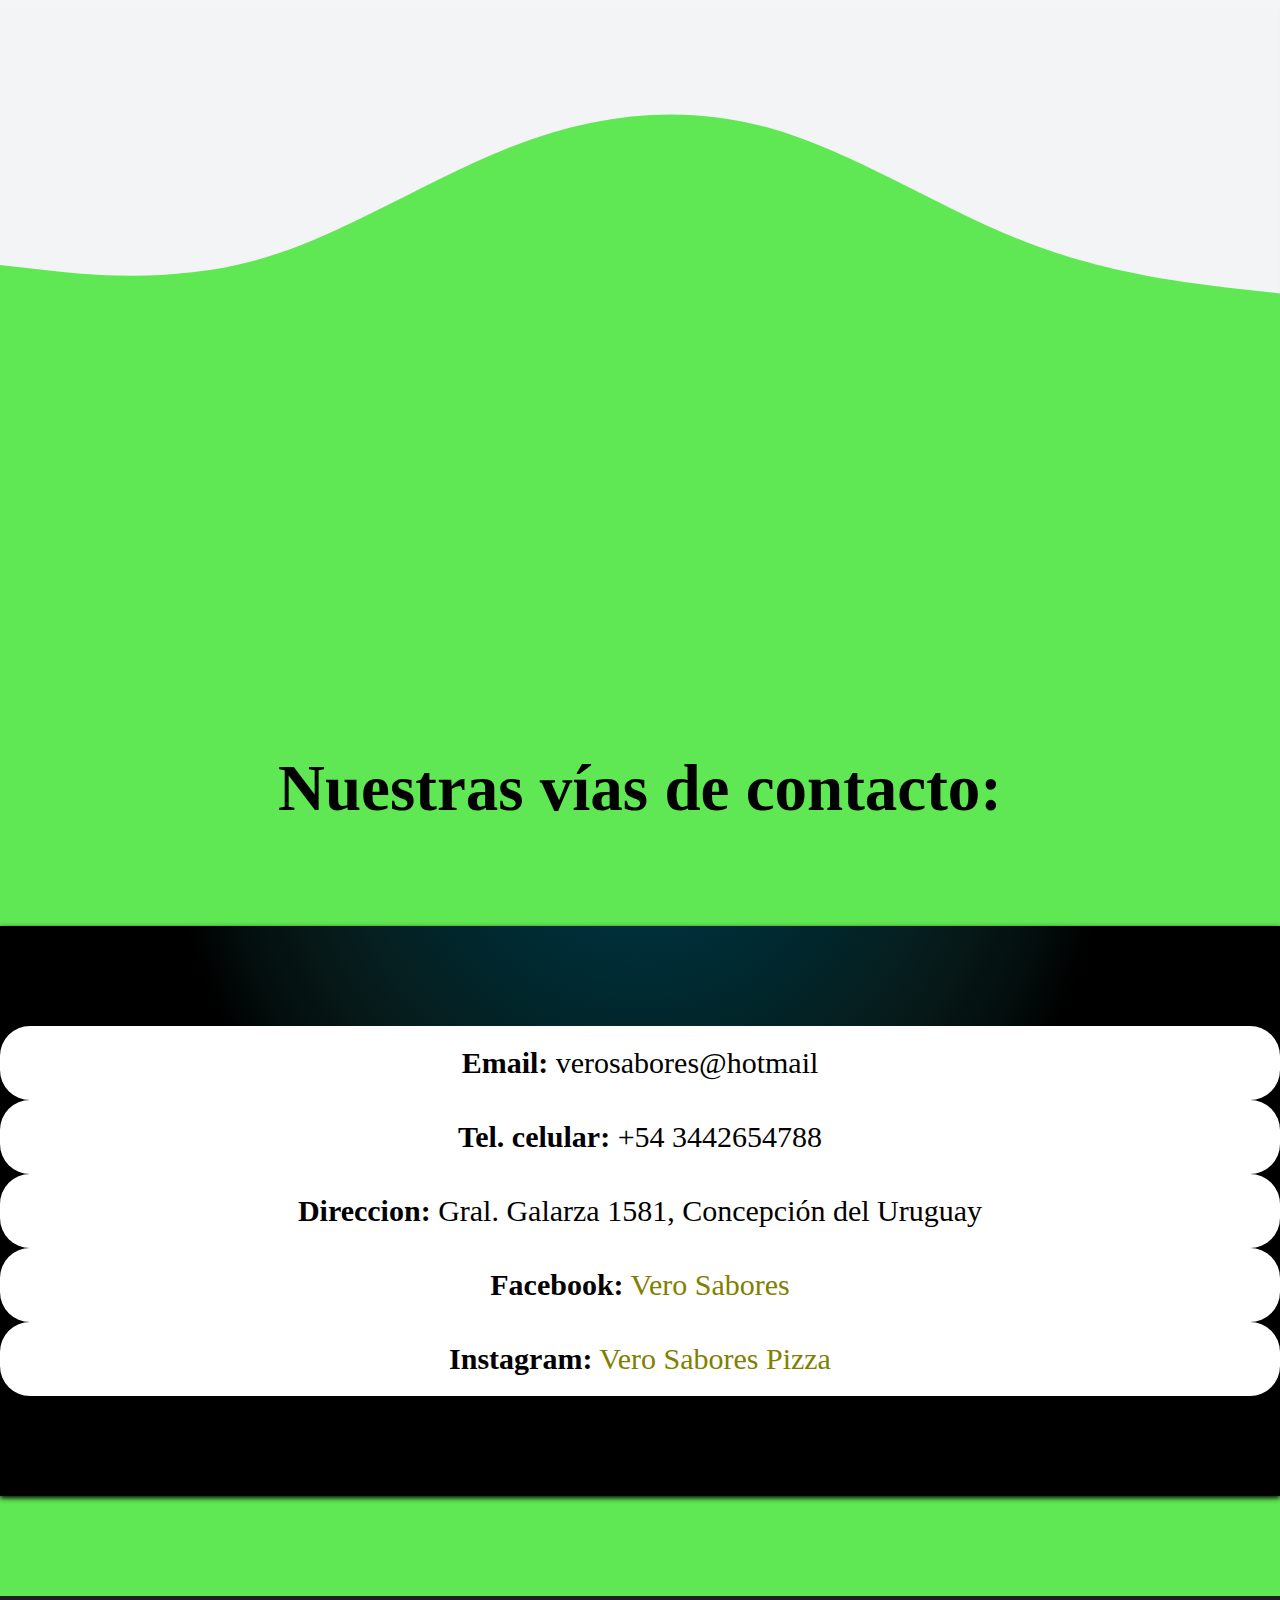
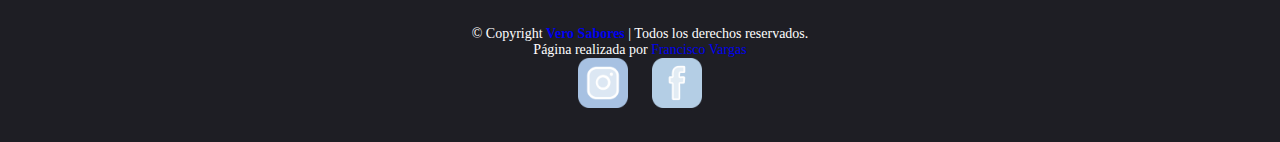
==== commit e07494c3: "Muchos cambios, index mejorado incluye responsive. Seccion que hacemos mejorada, con gradiants para " ====
--- a/contacto.html
+++ b/contacto.html
@@ -61,14 +61,14 @@
         </button>
         <div class="collapse navbar-collapse justify-content-center" id="navbarSupportedContent">
           <ul class="navbar-nav ml-auto mb-2 mb-lg-0">
-            <li class="nav-item">
+            <li class="nav-item nav-linkaso">
               <a class="nav-link " aria-current="page" href="index.html">Inicio</a>
             </li>
             <li class="nav-item">
-              <a class="nav-link" href="que-hacemos.html">¿Qué hacemos?</a>
+              <a class="nav-link nav-linkaso" href="que-hacemos.html">¿Qué hacemos?</a>
             </li>
             <li class="nav-item">
-              <a class="nav-link" href="galeria.html">Galería</a>
+              <a class="nav-link nav-linkaso" href="galeria.html">Galería</a>
             </li>
             <li class="nav-item">
               <button><a class="nav-link active" href="contacto.html" tabindex="-1">Contacto</a></button>
--- a/css/styles.css
+++ b/css/styles.css
@@ -41,8 +41,21 @@
 }
 
 .div {
-    min-height: 700px;
-    background-size: cover;
+    padding-bottom: 300px;
+    background-size: cover;
+    font-family: 'Poppins', sans-serif;
+    background-attachment: fixed;
+}
+
+.div-cv {
+    padding-bottom: 300px;
+    background-size: cover;
+    font-family: 'Poppins', sans-serif;
+    background-attachment: fixed;
+}
+
+.div-1 {
+    padding-bottom: 200px;
     font-family: 'Poppins', sans-serif;
 }
 
@@ -50,6 +63,7 @@
     min-height: 700px;
     background-size: cover;
     font-family: 'Poppins', sans-serif;
+    background-attachment: fixed;
 }
 
 button {
@@ -66,20 +80,19 @@
 }
 
 .titule {
-    text-align: right;
-    font-size: 5rem;
-    padding-right: 68px;
+    font-size: 4rem;
     color: #000000;
     font-weight: 600;
-    transform: translateY(258%);
+    text-align: center;
+    padding-top: 250px;
 }
 
 .secTitule {
-    text-align: left;
+    text-align: center;
     font-size: 4rem;
     color: #ffffff;
     font-weight: 600;
-    transform: translateY(288%);
+    padding-top: 250px;
 }
 
 .bg-color-nav {
@@ -122,6 +135,7 @@
     text-align: center;
     font-size: 90px;
     background-color: rgb(0, 0, 0);
+    margin: 40px 0px 50px 0px;
 }
 
 .titl {
@@ -130,7 +144,7 @@
     font-size: 65px;
     padding-top: 150px;
     font-weight: 600;
-    margin-bottom: 100px;
+    padding-bottom: 100px;
 }
 
 .div-an {
@@ -139,27 +153,30 @@
     font-family: 'Poppins', sans-serif;
 }
 
+.div-tam {
+    padding-bottom: 200px;
+    background-color: palegoldenrod;
+    font-family: 'Poppins', sans-serif;
+}
+
 .titl--2 {
+    text-align: center;
+    color: rgb(46, 42, 42);
+    font-size: 40px;
+}
+
+.titl--3 {
     text-align: center;
     color: rgb(46, 42, 42);
     font-size: 40px;
     padding-top: 85px;
-    margin-bottom: 150px;
-}
-
-.titl--3 {
+}
+
+.title--2 {
     text-align: center;
     color: rgb(46, 42, 42);
     font-size: 40px;
-    padding-top: 85px;
-}
-
-.title--2 {
-    text-align: center;
-    color: rgb(46, 42, 42);
-    font-size: 40px;
-    padding-top: 200px;
-    margin-bottom: 50px;
+    margin-top: 90px;
 }
 
 .titule--2 {
@@ -179,28 +196,23 @@
 }
 
 .bg-wai {
-    background-color: rgb(96, 231, 84);
+    background-image: linear-gradient(40deg, #c9d1dc 0, #c9ced9 5.56%, #c9cbd5 11.11%, #c8c8cf 16.67%, #c5c4c9 22.22%, #c1c0c2 27.78%, #bbbcbb 33.33%, #b3b7b3 38.89%, #aab2ab 44.44%, #9eada4 50%, #91a89e 55.56%, #85a39a 61.11%, #7a9f98 66.67%, #6f9b97 72.22%, #659798 77.78%, #5c9499 83.33%, #56919b 88.89%, #528f9e 94.44%, #518da0 100%);
 }
 
 .bg-lel {
-    background-color: rgb(197, 212, 60);
-}
-
-.bg-bl {
-    background-color: rgb(0, 0, 0);
+    background-image: linear-gradient(180deg, #ffec80 0, #fbe56d 16.67%, #e4dd5b 33.33%, #cad447 50%, #afcc34 66.67%, #92c423 83.33%, #74bd15 100%);
 }
 
 .bg-pl {
     background-color: palegoldenrod;
 }
 
-.cerveza {
-    width: 80%;
-    height: 80%;
-    margin: 0 auto;
-    display: block;
-    border-radius: 10px;
-    box-shadow: 0 3px 3px 0 black;
+.diav {
+    background-image: radial-gradient(circle at 23.29% 68.7%, #002f3a 0, #002a31 8.33%, #012529 16.67%, #061f20 25%, #061817 33.33%, #030f0e 41.67%, #000000 50%, #000000 58.33%, #000000 66.67%, #000000 75%, #000000 83.33%, #000000 91.67%, #000000 100%);
+    padding-bottom: 25px;
+    background-size: cover;
+    font-family: 'Poppins', sans-serif;
+    background-attachment: fixed;
 }
 
 .wave-l {
@@ -278,7 +290,7 @@
 }
 
 .camb {
-    background-color: black;
+    background-image: radial-gradient(circle at 50% -20.71%, #003549 0, #003342 6.25%, #002f3a 12.5%, #002a32 18.75%, #012529 25%, #061f20 31.25%, #061817 37.5%, #030f0e 43.75%, #000000 50%, #000000 56.25%, #000000 62.5%, #000000 68.75%, #000000 75%, #000000 81.25%, #000000 87.5%, #000000 93.75%, #000000 100%);
 }
 
 .spann {
@@ -298,4 +310,31 @@
     height:100%;
     width:100%;
     position:absolute;
+}
+
+.flech-icon {
+    background-color: rgb(0, 0, 0);
+    transform: rotate(45);
+    border: none;
+    box-shadow: 0px 0px 3px 3px white;
+    border-radius: 5px;
+    display: inline-block;
+    transform: rotate(-270deg);
+    margin: 50px 0 250px 0;
+}
+
+.flechaa {
+    display: flex;
+    align-items: center;
+    justify-content: center;
+}
+
+.flech-icon:hover {
+    background-color: blue;
+    transition: 2s;
+}
+
+.nav-linkaso:hover {
+    border-bottom: rgb(166, 179, 57) solid;
+    transition: .2s;
 }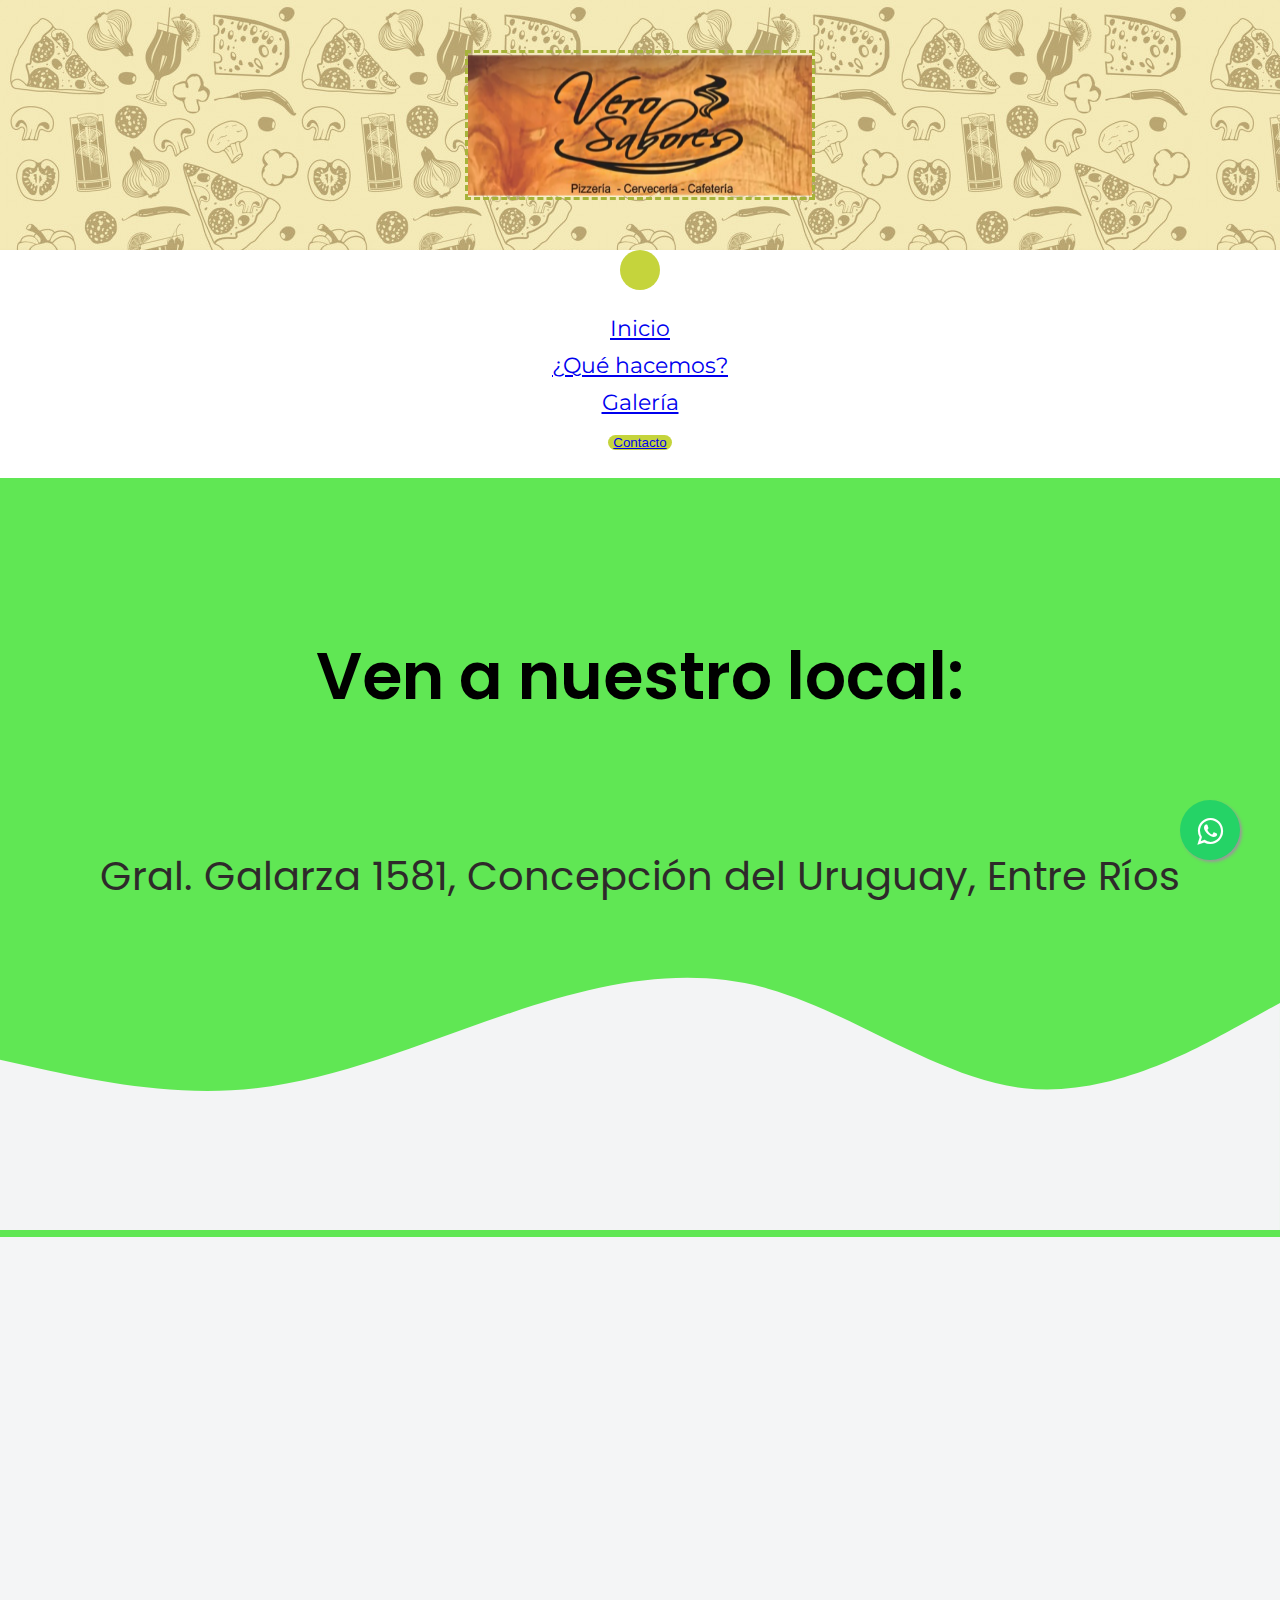
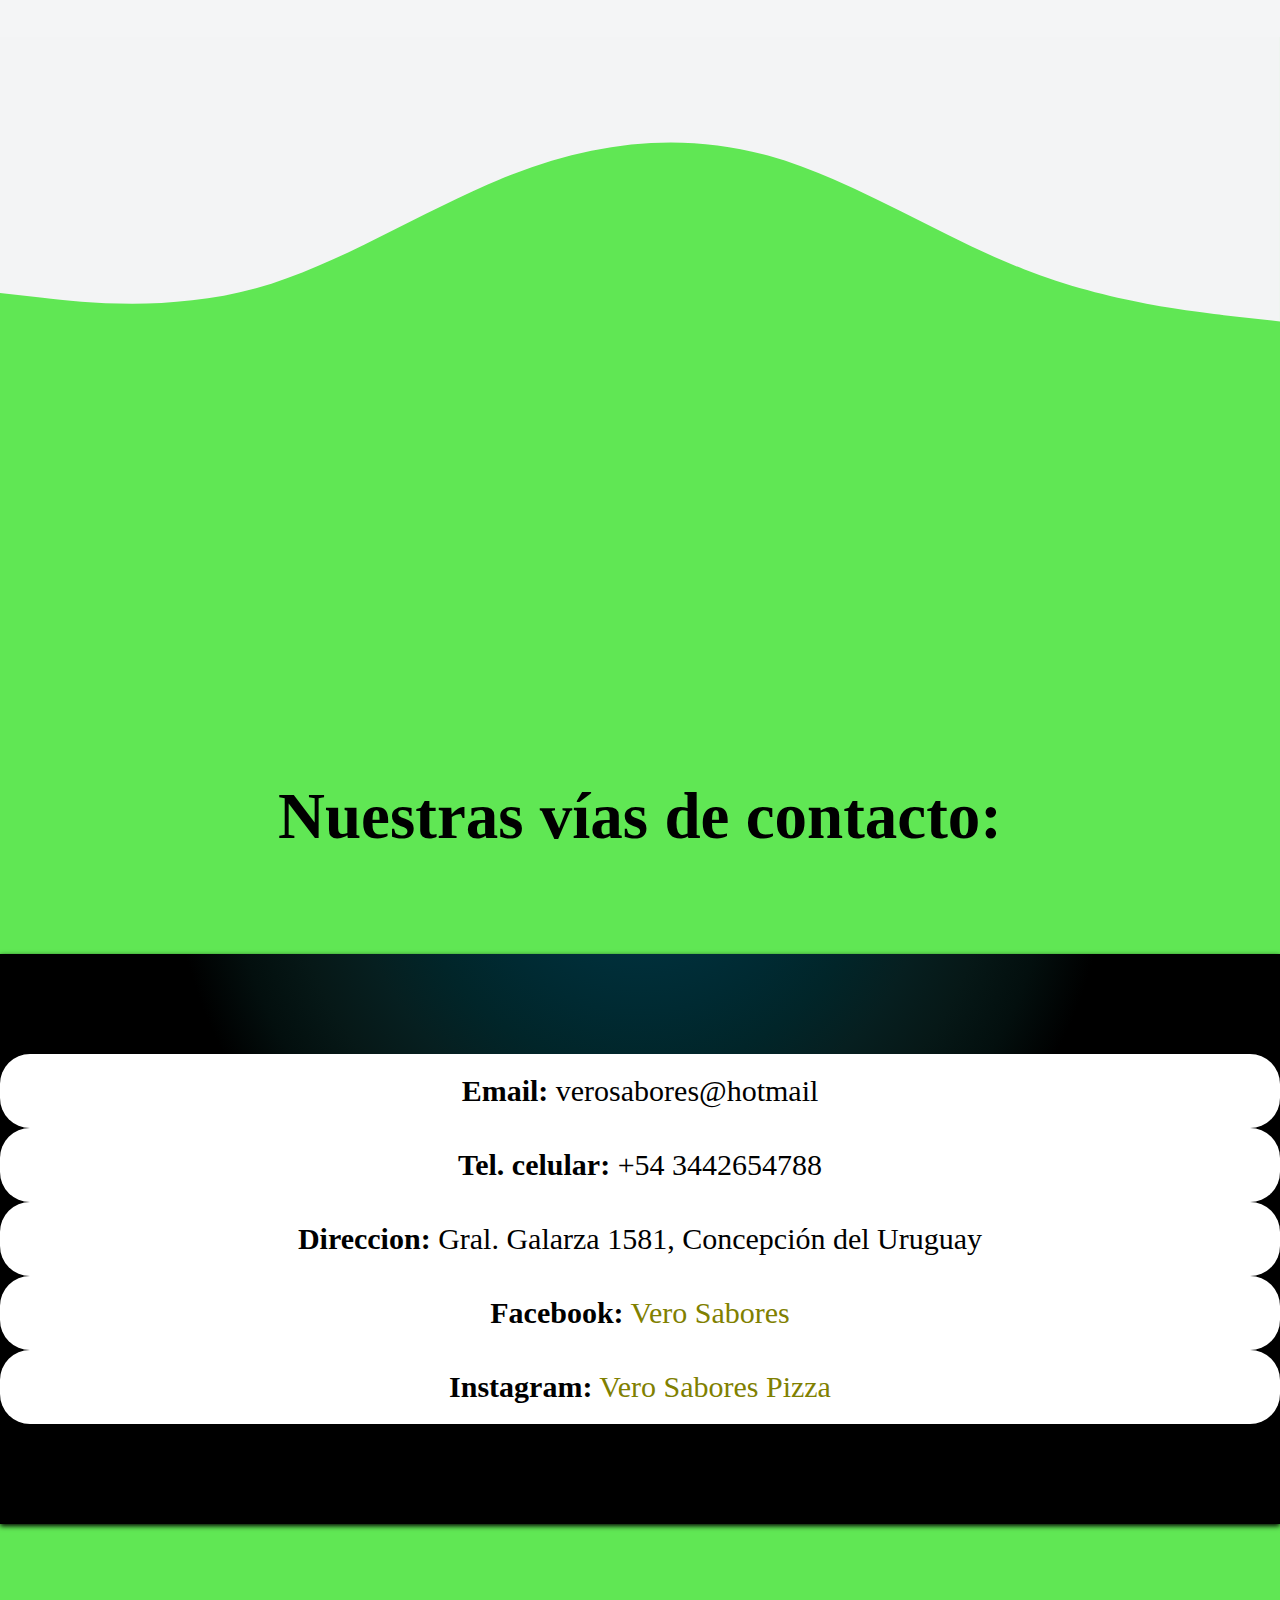
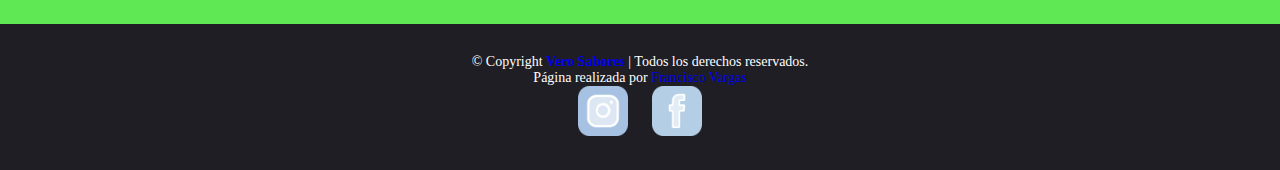
==== commit 6506ace7: "Cambios al navbar, empezando a pasar archivos galeria, responsive mejorado" ====
--- a/contacto.html
+++ b/contacto.html
@@ -31,11 +31,7 @@
     <!-- Link CSS & JS -->
 
     <link rel="stylesheet" href="css/styles.css">
-    <link rel="stylesheet" href="css/lightbox.min.css">
     <link rel="stylesheet" href="css/whatsapp.css">
-    <link rel="stylesheet" href="js/lightbox-plus-jquery.min.js">
-    <link rel="stylesheet" href="js/lightbox.min.js">
-    <link rel="stylesheet" href="js/scripts.js">
 
     <!-- Favicon -->
 
@@ -61,17 +57,17 @@
         </button>
         <div class="collapse navbar-collapse justify-content-center" id="navbarSupportedContent">
           <ul class="navbar-nav ml-auto mb-2 mb-lg-0">
-            <li class="nav-item nav-linkaso">
-              <a class="nav-link " aria-current="page" href="index.html">Inicio</a>
+            <li class="nav-item">
+              <a class="nav-link nav-linkaso" href="index.html">Inicio</a>
             </li>
             <li class="nav-item">
-              <a class="nav-link nav-linkaso" href="que-hacemos.html">¿Qué hacemos?</a>
+              <a class="nav-link nav-linkaso" aria-current="page" href="que-hacemos.html">¿Qué hacemos?</a>
             </li>
             <li class="nav-item">
               <a class="nav-link nav-linkaso" href="galeria.html">Galería</a>
             </li>
             <li class="nav-item">
-              <button><a class="nav-link active" href="contacto.html" tabindex="-1">Contacto</a></button>
+              <button><a class="nav-link" href="contacto.html" tabindex="-1">Contacto</a></button>
             </li>
           </ul>
         </div>
@@ -135,13 +131,15 @@
   </div>
 </footer>
 
+  <!-- LINK JS -->
+
+  <script src="js/scripts.js"></script>
+
+</body>
 
 <link rel="stylesheet" href="https://maxcdn.bootstrapcdn.com/font-awesome/4.5.0/css/font-awesome.min.css">
 <a href="https://api.whatsapp.com/send?phone=543442654788&text=Hola!%20Envianos%20un%20mensaje%20ante%20cualquier%20consulta%20:)." class="float" target="_blank">
 <i class="fa fa-whatsapp my-float"></i>
 </a>
 
-</body>
-
-
 </html>--- a/css/styles.css
+++ b/css/styles.css
@@ -11,12 +11,12 @@
 
 nav {
     font-family: 'Montserrat', sans-serif;
-    font-size: 25px;
+    font-size: 22px;
     box-shadow: 0px 5px 5px 0px rgba(0,0,0,0.75);
 }
 
 nav ul {
-    padding: 20px 0 20px 0;
+    padding: 15px 0 15px 0;
 }
 
 nav ul li {
@@ -232,6 +232,8 @@
 
 .nav-item {
     text-align: center;
+    margin-top: 10px;
+    margin-bottom: 10px;
 }
 
 .socimed {
@@ -337,4 +339,43 @@
 .nav-linkaso:hover {
     border-bottom: rgb(166, 179, 57) solid;
     transition: .2s;
+}
+
+.gallery-container {
+    width: 49.8%;
+    height: 100%;
+    margin: 25px 0 25px 0;
+    display: inline-block;
+    border: dashed green;
+    display: inline;
+}
+
+.gallery-cont {
+    width: 49.8%;
+    height: 100%;
+    margin: 25px 0 25px 0;
+    display: inline-block;
+    border: dashed green;
+    display: inline;
+}
+
+.gallery-container-final {
+    width: 49.8%;
+    height: 100%;
+    margin: 25px 0 25px 0;
+    display: inline-block;
+    border: dashed green;
+    display: inline;
+}
+
+.bg-sap {
+    background-color: #f3f4f5;
+}
+
+.contenedor {
+    border: solid black;
+    box-shadow: 5px 5px 5px 0px grey;
+    margin: 0 auto;
+    display: block;
+    border-radius: 50px;
 }